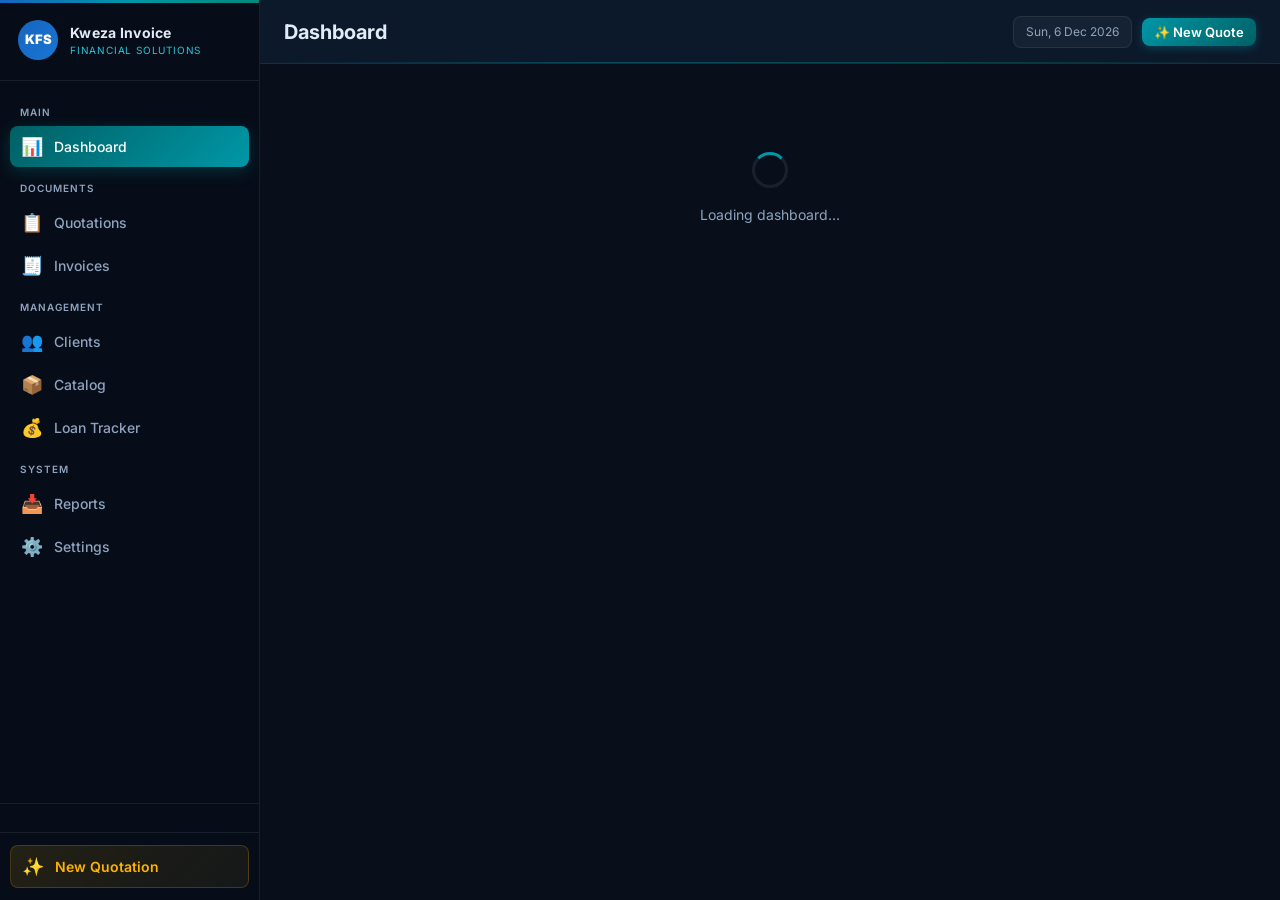
==== index.html @ 04196861 "Add reports page and improve PDF download terminology" ====
<!DOCTYPE html>
<html lang="en">
<head>
  <meta charset="UTF-8" />
  <meta name="viewport" content="width=device-width, initial-scale=1.0" />
  <meta name="description" content="Professional invoicing, quotations, loan tracking and business insights for Kweza Financial Solutions Ltd." />
  <meta name="theme-color" content="#1565C0" />
  <meta name="apple-mobile-web-app-capable" content="yes" />
  <meta name="apple-mobile-web-app-status-bar-style" content="black-translucent" />
  <meta name="apple-mobile-web-app-title" content="Kweza Invoice" />

  <title>Kweza Invoice & Quotation App</title>
  <link rel="manifest" href="./manifest.json" />
  <link rel="icon" href="./assets/logo.png" type="image/png" />
  <link rel="apple-touch-icon" href="./assets/logo.png" />

  <!-- Fonts -->
  <link rel="preconnect" href="https://fonts.googleapis.com" />
  <link rel="preconnect" href="https://fonts.gstatic.com" crossorigin />
  <link href="https://fonts.googleapis.com/css2?family=Inter:wght@300;400;500;600;700;800;900&display=swap" rel="stylesheet" />

  <!-- Styles -->
  <link rel="stylesheet" href="./css/main.css" />
  <link rel="stylesheet" href="./css/components.css" />
  <link rel="stylesheet" href="./css/pages.css" />

  <!-- CDN Libraries -->
  <script src="https://cdn.jsdelivr.net/npm/dexie@3.2.4/dist/dexie.min.js"></script>
  <script src="https://cdnjs.cloudflare.com/ajax/libs/jspdf/2.5.1/jspdf.umd.min.js"></script>
  <script src="https://cdnjs.cloudflare.com/ajax/libs/html2canvas/1.4.1/html2canvas.min.js"></script>
  <script src="https://cdnjs.cloudflare.com/ajax/libs/Chart.js/4.4.0/chart.umd.min.js"></script>
</head>
<body>

<!-- Login Screen Overlay -->
<div id="login-screen"></div>

<!-- Offline Banner -->
<div class="offline-banner">
  📶 You are offline — all data is saved locally and the app works fully without internet.
</div>

<!-- Sidebar Overlay (mobile) -->
<div class="sidebar-overlay" id="sidebar-overlay" onclick="toggleMobileMenu()"></div>

<!-- App Shell -->
<div id="app">

  <!-- ── SIDEBAR ── -->
  <aside class="sidebar" id="sidebar">
    <div class="sidebar-logo">
      <img src="./assets/logo.png" id="sidebar-logo-img" alt="Kweza Logo"
           onerror="this.style.display='none';this.nextElementSibling.style.display='flex'" />
      <div style="display:none;width:40px;height:40px;border-radius:50%;background:linear-gradient(135deg,#1565C0,#1976D2);align-items:center;justify-content:center;color:white;font-weight:900;font-size:13px;flex-shrink:0;">KFS</div>
      <div class="sidebar-logo-text">
        <span class="brand-name">Kweza Invoice</span>
        <span class="brand-tagline">Financial Solutions</span>
      </div>
    </div>

    <nav class="sidebar-nav">
      <div class="nav-section-label">Main</div>

      <div class="nav-item active" data-page="dashboard" onclick="navigate('dashboard')">
        <span class="nav-icon">📊</span>
        <span class="nav-label">Dashboard</span>
      </div>

      <div class="nav-section-label">Documents</div>

      <div class="nav-item" data-page="quotations" onclick="navigate('quotations')">
        <span class="nav-icon">📋</span>
        <span class="nav-label">Quotations</span>
      </div>

      <div class="nav-item" data-page="invoices" onclick="navigate('invoices')">
        <span class="nav-icon">🧾</span>
        <span class="nav-label">Invoices</span>
        <span class="nav-badge" id="invoice-badge" style="display:none;">0</span>
      </div>

      <div class="nav-section-label">Management</div>

      <div class="nav-item" data-page="clients" onclick="navigate('clients')">
        <span class="nav-icon">👥</span>
        <span class="nav-label">Clients</span>
      </div>

      <div class="nav-item" data-page="catalog" onclick="navigate('catalog')">
        <span class="nav-icon">📦</span>
        <span class="nav-label">Catalog</span>
      </div>

      <div class="nav-item" data-page="loans" onclick="navigate('loans')">
        <span class="nav-icon">💰</span>
        <span class="nav-label">Loan Tracker</span>
      </div>

      <div class="nav-section-label">System</div>

      <div class="nav-item" data-page="reports" onclick="navigate('reports')">
        <span class="nav-icon">📥</span>
        <span class="nav-label">Reports</span>
      </div>

      <div class="nav-item" data-page="settings" onclick="navigate('settings')">
        <span class="nav-icon">⚙️</span>
        <span class="nav-label">Settings</span>
      </div>
    </nav>

      <!-- User Panel -->
      <div id="sidebar-user" class="sidebar-user"></div>

      <div class="sidebar-footer">
        <div class="nav-item" onclick="navigate('quotations/new')" style="color:var(--kweza-gold);">
          <span class="nav-icon">✨</span>
          <span class="nav-label">New Quotation</span>
        </div>
      </div>
    </aside>

  <!-- ── MAIN CONTENT ── -->
  <div class="main-content">

    <!-- Top Bar -->
    <header class="topbar">
      <button class="mobile-menu-btn" onclick="toggleMobileMenu()">☰</button>
      <div class="topbar-title">
        <h1 id="topbar-title">Dashboard</h1>
        <p id="topbar-subtitle"></p>
      </div>
      <div class="topbar-actions">
        <div class="topbar-date" id="topbar-date"></div>
        <button class="btn btn-primary btn-sm" onclick="navigate('quotations/new')">✨ New Quote</button>
      </div>
    </header>

    <!-- ── PAGES ── -->

    <!-- Dashboard -->
    <section class="page active" id="dashboard-page">
      <div class="loading-spinner"><div class="spinner"></div><span>Loading dashboard…</span></div>
    </section>

    <!-- Quotations -->
    <section class="page" id="quotations-page">
      <div class="loading-spinner"><div class="spinner"></div><span>Loading quotations…</span></div>
    </section>

    <!-- Invoices -->
    <section class="page" id="invoices-page">
      <div class="loading-spinner"><div class="spinner"></div><span>Loading invoices…</span></div>
    </section>

    <!-- Clients -->
    <section class="page" id="clients-page">
      <div class="loading-spinner"><div class="spinner"></div><span>Loading clients…</span></div>
    </section>

    <!-- Catalog -->
    <section class="page" id="catalog-page">
      <div class="loading-spinner"><div class="spinner"></div><span>Loading catalog…</span></div>
    </section>

    <!-- Loan Tracker -->
    <section class="page" id="loans-page">
      <div class="loading-spinner"><div class="spinner"></div><span>Loading loans…</span></div>
    </section>

    <!-- Reports -->
    <section class="page" id="reports-page">
      <div class="loading-spinner"><div class="spinner"></div><span>Loading reports…</span></div>
    </section>

    <!-- Settings -->
    <section class="page" id="settings-page">
      <div class="loading-spinner"><div class="spinner"></div><span>Loading settings…</span></div>
    </section>

  </div><!-- /main-content -->
</div><!-- /app -->

<!-- Modal Overlay -->
<div class="modal-overlay" id="modal-overlay"></div>

<!-- Toast Container -->
<div id="toast-container"></div>

<!-- ── PWA Install Button (floating, shown on mobile) ── -->
<button id="pwa-install-btn" onclick="triggerPWAInstall()"
  style="display:none;position:fixed;bottom:20px;left:50%;transform:translateX(-50%);z-index:150;
         background:linear-gradient(135deg,#1565C0,#1976D2);color:white;border:none;
         padding:12px 24px;border-radius:99px;font-weight:700;font-size:14px;
         box-shadow:0 4px 20px rgba(21,101,192,0.5);cursor:pointer;font-family:inherit;">
  📱 Install Kweza App
</button>

<!-- ── Scripts ── -->
<script src="./js/db.js"></script>
<script src="./js/auth.js"></script>
<script src="./js/pdf.js"></script>
<script src="./js/share.js"></script>
<script src="./js/reminders.js"></script>
<script src="./js/pages/dashboard.js"></script>
<script src="./js/pages/clients.js"></script>
<script src="./js/pages/catalog.js"></script>
<script src="./js/pages/quotations.js"></script>
<script src="./js/pages/invoices.js"></script>
<script src="./js/pages/loans.js"></script>
<script src="./js/pages/reports.js"></script>
<script src="./js/pages/settings.js"></script>
<script src="./js/app.js"></script>

<script>
  // Set live date in topbar
  const dateEl = document.getElementById('topbar-date');
  if (dateEl) dateEl.textContent = new Date().toLocaleDateString('en-GB', { weekday:'short', day:'numeric', month:'short', year:'numeric' });
</script>

</body>
</html>
---- css/main.css ----
/* ============================================
   KWEZA FINANCIAL SOLUTIONS – DESIGN SYSTEM
   ============================================ */

@import url('https://fonts.googleapis.com/css2?family=Inter:wght@300;400;500;600;700;800;900&display=swap');

/* ── CSS Variables / Tokens ── */
:root {
  /* Brand Colors */
  --kweza-blue:        #1565C0;
  --kweza-blue-light:  #1976D2;
  --kweza-blue-dark:   #0D47A1;
  --kweza-blue-glow:   rgba(21, 101, 192, 0.25);

  /* NEW: Green & Teal accent colors */
  --kweza-green:       #00897B;
  --kweza-green-light: #00ACC1;
  --kweza-green-dark:  #00695C;
  --kweza-green-glow:  rgba(0, 137, 123, 0.25);
  --kweza-teal:        #0097A7;
  --kweza-teal-light:  #26C6DA;
  --kweza-teal-dark:   #006064;
  --kweza-teal-glow:   rgba(0, 151, 167, 0.25);

  --kweza-gold:       #FFB300;
  --kweza-gold-light: #FFCA28;

  /* Semantic Colors */
  --success:    #00C853;
  --success-bg: rgba(0, 200, 83, 0.12);
  --warning:    #FF8F00;
  --warning-bg: rgba(255, 143, 0, 0.12);
  --danger:     #D32F2F;
  --danger-bg:  rgba(211, 47, 47, 0.12);
  --info:       #0097A7;
  --info-bg:    rgba(0, 151, 167, 0.12);

  /* Surfaces */
  --bg-app:       #080f1a;
  --bg-sidebar:   #060d18;
  --bg-card:      #0e1c2f;
  --bg-card-hover:#122034;
  --bg-input:     #0b1624;
  --bg-modal:     #0e1c2f;
  --bg-modal-overlay: rgba(0,0,0,0.75);

  /* Text */
  --text-primary:   #E2EBF6;
  --text-secondary: #8FA3BF;
  --text-muted:     #4E6A8A;
  --text-inverse:   #FFFFFF;

  /* Borders */
  --border:        rgba(255,255,255,0.07);
  --border-active: rgba(0, 151, 167, 0.5);

  /* Shadows */
  --shadow-sm:   0 2px 8px rgba(0,0,0,0.35);
  --shadow-md:   0 4px 20px rgba(0,0,0,0.45);
  --shadow-lg:   0 8px 40px rgba(0,0,0,0.55);
  --shadow-glow: 0 0 30px rgba(0, 151, 167, 0.25);

  /* Layout */
  --sidebar-width:     260px;
  --sidebar-collapsed: 72px;
  --topbar-height:     64px;
  --radius-sm:  8px;
  --radius-md:  12px;
  --radius-lg:  20px;
  --radius-xl:  28px;

  /* Typography */
  --font:      'Inter', -apple-system, sans-serif;
  --text-xs:   0.75rem;
  --text-sm:   0.875rem;
  --text-base: 1rem;
  --text-lg:   1.125rem;
  --text-xl:   1.25rem;
  --text-2xl:  1.5rem;
  --text-3xl:  1.875rem;
  --text-4xl:  2.25rem;

  /* Transitions */
  --transition:      0.2s ease;
  --transition-slow: 0.35s ease;
}

/* ── Reset ── */
*, *::before, *::after { box-sizing: border-box; margin: 0; padding: 0; }
html { scroll-behavior: smooth; font-size: 16px; }
body {
  font-family: var(--font);
  background: var(--bg-app);
  color: var(--text-primary);
  min-height: 100vh;
  width: 100%;
  max-width: 100vw;
  overflow-x: hidden;
  line-height: 1.6;
  -webkit-font-smoothing: antialiased;
}
a { color: inherit; text-decoration: none; }
ul, ol { list-style: none; }
img { max-width: 100%; display: block; }
button { font-family: inherit; cursor: pointer; border: none; background: none; }
input, select, textarea { font-family: inherit; }

/* ── Scrollbar ── */
::-webkit-scrollbar { width: 5px; height: 5px; }
::-webkit-scrollbar-track { background: transparent; }
::-webkit-scrollbar-thumb { background: rgba(255,255,255,0.1); border-radius: 99px; }
::-webkit-scrollbar-thumb:hover { background: var(--kweza-teal); }

/* ── App Layout ── */
#app {
  display: flex;
  min-height: 100vh;
}

/* ── SIDEBAR ── */
.sidebar {
  width: var(--sidebar-width);
  background: var(--bg-sidebar);
  border-right: 1px solid var(--border);
  display: flex;
  flex-direction: column;
  position: fixed;
  left: 0; top: 0; bottom: 0;
  z-index: 100;
  transition: width var(--transition-slow);
  overflow: hidden;
}

/* Subtle sidebar gradient accent */
.sidebar::before {
  content: '';
  position: absolute;
  top: 0; left: 0; right: 0;
  height: 3px;
  background: linear-gradient(90deg, var(--kweza-blue), var(--kweza-teal), var(--kweza-green));
}

.sidebar-logo {
  display: flex;
  align-items: center;
  gap: 12px;
  padding: 20px 18px;
  border-bottom: 1px solid var(--border);
  min-height: var(--topbar-height);
}
.sidebar-logo img {
  width: 40px; height: 40px;
  border-radius: 50%;
  flex-shrink: 0;
  object-fit: cover;
}
.sidebar-logo-text {
  display: flex;
  flex-direction: column;
  overflow: hidden;
}
.sidebar-logo-text .brand-name {
  font-size: var(--text-sm);
  font-weight: 700;
  color: var(--text-primary);
  white-space: nowrap;
  letter-spacing: 0.02em;
}
.sidebar-logo-text .brand-tagline {
  font-size: 10px;
  color: var(--kweza-teal-light);
  white-space: nowrap;
  text-transform: uppercase;
  letter-spacing: 0.08em;
}

.sidebar-nav {
  flex: 1;
  padding: 12px 10px;
  overflow-y: auto;
  display: flex;
  flex-direction: column;
  gap: 2px;
}

.nav-section-label {
  font-size: 10px;
  font-weight: 600;
  color: var(--text-muted);
  text-transform: uppercase;
  letter-spacing: 0.1em;
  padding: 12px 10px 4px;
}

.nav-item {
  display: flex;
  align-items: center;
  gap: 12px;
  padding: 10px 12px;
  border-radius: var(--radius-sm);
  color: var(--text-secondary);
  font-size: var(--text-sm);
  font-weight: 500;
  cursor: pointer;
  transition: all var(--transition);
  position: relative;
  white-space: nowrap;
  overflow: hidden;
}
.nav-item::after {
  content: '';
  position: absolute;
  inset: 0;
  background: rgba(255,255,255,0);
  border-radius: var(--radius-sm);
  transition: background var(--transition);
}
.nav-item:hover {
  background: rgba(255,255,255,0.05);
  color: var(--text-primary);
}
.nav-item.active {
  background: linear-gradient(135deg, var(--kweza-teal-dark), var(--kweza-teal));
  color: #fff;
  box-shadow: 0 4px 15px var(--kweza-teal-glow);
}
.nav-item:active { transform: scale(0.98); }
.nav-item .nav-icon {
  width: 20px; height: 20px;
  display: flex; align-items: center; justify-content: center;
  flex-shrink: 0;
  font-size: 18px;
}
.nav-badge {
  margin-left: auto;
  background: var(--danger);
  color: white;
  font-size: 10px;
  font-weight: 700;
  padding: 2px 6px;
  border-radius: 99px;
  min-width: 20px;
  text-align: center;
  animation: pulse-badge 2s ease infinite;
}
@keyframes pulse-badge {
  0%, 100% { opacity: 1; }
  50% { opacity: 0.7; }
}

.sidebar-footer {
  padding: 12px 10px;
  border-top: 1px solid var(--border);
}
/* Quick-action button in footer */
.sidebar-footer .nav-item {
  background: linear-gradient(135deg, rgba(255,179,0,0.12), rgba(255,202,40,0.06));
  border: 1px solid rgba(255,179,0,0.2);
  color: var(--kweza-gold);
  font-weight: 600;
}
.sidebar-footer .nav-item:hover {
  background: linear-gradient(135deg, rgba(255,179,0,0.2), rgba(255,202,40,0.1));
  border-color: rgba(255,179,0,0.4);
}

/* ── MAIN CONTENT ── */
.main-content {
  margin-left: var(--sidebar-width);
  flex: 1;
  display: flex;
  flex-direction: column;
  min-height: 100vh;
  transition: margin-left var(--transition-slow);
}

/* ── TOP BAR ── */
.topbar {
  height: var(--topbar-height);
  background: rgba(14, 28, 47, 0.85);
  border-bottom: 1px solid var(--border);
  display: flex;
  align-items: center;
  padding: 0 24px;
  gap: 16px;
  position: sticky;
  top: 0;
  z-index: 50;
  backdrop-filter: blur(12px);
}
/* Thin accent line on topbar */
.topbar::after {
  content: '';
  position: absolute;
  bottom: 0; left: 0; right: 0;
  height: 1px;
  background: linear-gradient(90deg, transparent, var(--kweza-teal), var(--kweza-green), transparent);
  opacity: 0.4;
}
.topbar-title { flex: 1; }
.topbar-title h1 {
  font-size: var(--text-xl);
  font-weight: 700;
  color: var(--text-primary);
}
.topbar-title p {
  font-size: var(--text-xs);
  color: var(--text-muted);
}
.topbar-actions {
  display: flex;
  align-items: center;
  gap: 10px;
}
.topbar-date {
  font-size: var(--text-xs);
  color: var(--text-muted);
  padding: 6px 12px;
  background: rgba(255,255,255,0.04);
  border-radius: var(--radius-sm);
  border: 1px solid var(--border);
}

/* ── PAGE CONTAINER ── */
.page {
  display: none;
  padding: 28px 28px 64px;
  flex: 1;
  animation: fadeInUp 0.32s cubic-bezier(0.22, 0.61, 0.36, 1);
}
.page.active { display: block; }

@keyframes fadeInUp {
  from { opacity: 0; transform: translateY(14px); }
  to   { opacity: 1; transform: translateY(0); }
}
@keyframes fadeIn {
  from { opacity: 0; }
  to   { opacity: 1; }
}
@keyframes slideInCard {
  from { opacity: 0; transform: translateY(20px) scale(0.98); }
  to   { opacity: 1; transform: translateY(0)    scale(1); }
}
@keyframes slideInLeft {
  from { opacity: 0; transform: translateX(-16px); }
  to   { opacity: 1; transform: translateX(0); }
}
@keyframes shimmer {
  0%   { background-position: -400px 0; }
  100% { background-position: 400px 0; }
}

/* ── Stagger animation utility ── */
.animate-in {
  animation: slideInCard 0.4s cubic-bezier(0.22, 0.61, 0.36, 1) both;
}
.animate-in:nth-child(1) { animation-delay: 0ms; }
.animate-in:nth-child(2) { animation-delay: 60ms; }
.animate-in:nth-child(3) { animation-delay: 120ms; }
.animate-in:nth-child(4) { animation-delay: 180ms; }
.animate-in:nth-child(5) { animation-delay: 240ms; }
.animate-in:nth-child(6) { animation-delay: 300ms; }
.animate-in:nth-child(n+7) { animation-delay: 360ms; }

/* ── Skeleton Loader ── */
.skeleton {
  background: linear-gradient(90deg,
    rgba(255,255,255,0.04) 25%,
    rgba(255,255,255,0.08) 50%,
    rgba(255,255,255,0.04) 75%
  );
  background-size: 400px 100%;
  animation: shimmer 1.4s ease infinite;
  border-radius: var(--radius-sm);
}
.skeleton-line { height: 14px; margin-bottom: 8px; }
.skeleton-line.w-3\/4 { width: 75%; }
.skeleton-line.w-1\/2 { width: 50%; }
.skeleton-title { height: 22px; width: 60%; margin-bottom: 12px; }

/* ── TYPOGRAPHY ── */
h1 { font-size: var(--text-3xl); font-weight: 800; }
h2 { font-size: var(--text-2xl); font-weight: 700; }
h3 { font-size: var(--text-xl);  font-weight: 600; }
h4 { font-size: var(--text-lg);  font-weight: 600; }

.page-header {
  display: flex;
  align-items: center;
  justify-content: space-between;
  margin-bottom: 28px;
  flex-wrap: wrap;
  gap: 12px;
}
.page-header-left h2 {
  font-size: var(--text-2xl);
  font-weight: 700;
}
.page-header-left p {
  font-size: var(--text-sm);
  color: var(--text-muted);
  margin-top: 2px;
}

/* ── GRID SYSTEM ── */
.grid { display: grid; gap: 20px; }
.grid-2 { grid-template-columns: repeat(2, 1fr); }
.grid-3 { grid-template-columns: repeat(3, 1fr); }
.grid-4 { grid-template-columns: repeat(4, 1fr); }

/* ── UTILITIES ── */
.flex { display: flex; }
.flex-center { display: flex; align-items: center; justify-content: center; }
.flex-between { display: flex; align-items: center; justify-content: space-between; }
.gap-4  { gap: 4px; }
.gap-8  { gap: 8px; }
.gap-12 { gap: 12px; }
.gap-16 { gap: 16px; }
.gap-20 { gap: 20px; }
.mt-4   { margin-top: 4px; }
.mt-8   { margin-top: 8px; }
.mt-12  { margin-top: 12px; }
.mt-16  { margin-top: 16px; }
.mt-20  { margin-top: 20px; }
.mt-28  { margin-top: 28px; }
.text-xs        { font-size: var(--text-xs); }
.text-sm        { font-size: var(--text-sm); }
.text-muted     { color: var(--text-muted); }
.text-secondary { color: var(--text-secondary); }
.text-success   { color: var(--success); }
.text-warning   { color: var(--warning); }
.text-danger    { color: var(--danger); }
.text-blue      { color: var(--kweza-blue-light); }
.text-teal      { color: var(--kweza-teal-light); }
.text-green     { color: var(--kweza-green); }
.text-gold      { color: var(--kweza-gold); }
.font-bold      { font-weight: 700; }
.font-semibold  { font-weight: 600; }
.text-right     { text-align: right; }
.text-center    { text-align: center; }
.w-full         { width: 100%; }
.truncate       { overflow: hidden; text-overflow: ellipsis; white-space: nowrap; }

/* ── LOADING / EMPTY ── */
.loading-spinner {
  display: flex;
  flex-direction: column;
  align-items: center;
  justify-content: center;
  gap: 12px;
  padding: 60px 20px;
  color: var(--text-muted);
}
.spinner {
  width: 36px; height: 36px;
  border: 3px solid var(--border);
  border-top-color: var(--kweza-teal);
  border-radius: 50%;
  animation: spin 0.7s linear infinite;
}
@keyframes spin { to { transform: rotate(360deg); } }

.empty-state {
  display: flex;
  flex-direction: column;
  align-items: center;
  justify-content: center;
  padding: 60px 20px;
  color: var(--text-muted);
  text-align: center;
  gap: 8px;
}
.empty-state-icon { font-size: 48px; margin-bottom: 8px; }
.empty-state h3 { color: var(--text-secondary); font-size: var(--text-lg); }

/* ── BASE RESPONSIVE COMPONENTS ── */
.mobile-menu-btn {
  display: none;
  width: 40px; height: 40px;
  border-radius: var(--radius-sm);
  border: 1px solid var(--border);
  background: rgba(255,255,255,0.04);
  color: var(--text-primary);
  font-size: 20px;
  align-items: center;
  justify-content: center;
  cursor: pointer;
  flex-shrink: 0;
  transition: all var(--transition);
}
.mobile-menu-btn:hover { background: rgba(255,255,255,0.08); }

.sidebar-overlay {
  display: none;
  position: fixed;
  inset: 0;
  background: rgba(0,5,15,0.7);
  backdrop-filter: blur(3px);
  z-index: 99;
  animation: fadeIn 0.2s ease;
}
.sidebar-overlay.active { display: block; }

/* ── SEARCH BAR ── */
.search-bar {
  position: relative;
  display: flex;
  align-items: center;
}
.search-bar .search-icon {
  position: absolute;
  left: 12px;
  font-size: 14px;
  color: var(--text-muted);
  pointer-events: none;
  z-index: 1;
}
.search-bar input {
  padding-left: 36px !important;
}

/* ── RESPONSIVE ── */
@media (max-width: 1024px) {
  .page { padding: 20px 20px 80px; }
  .grid-4 { grid-template-columns: repeat(2, 1fr); }
  .grid-3 { grid-template-columns: repeat(2, 1fr); }

  .sidebar { transform: translateX(-100%); width: 280px; box-shadow: var(--shadow-lg); transition: transform 0.3s ease; }
  .sidebar.open { transform: translateX(0); }
  .main-content { margin-left: 0; width: 100vw; max-width: 100vw; }

  .mobile-menu-btn { display: flex; }
}

@media (max-width: 600px) {
  .grid-2, .grid-3, .grid-4 { grid-template-columns: 1fr; }
  .page-header { flex-direction: column; align-items: flex-start; }
  .topbar-date { display: none; }
  .topbar { padding: 0 14px; gap: 8px; }
  .page { padding: 14px 12px 80px; }

  /* Keep buttons readable on mobile, wrap them */
  .page-header .flex { width: 100%; flex-wrap: wrap; }
  .page-header .btn { flex: 1 1 45%; justify-content: center; min-width: 120px; }
}
---- css/components.css ----
/* ============================================
   KWEZA – CSS COMPONENTS AND LOGIN STYLES
   ============================================ */
:root {
  --primary:       #0097A7;
  --primary-dark:  #006064;
  --primary-light: #26C6DA;
  --kweza-gold:       #FFB300;
  --kweza-gold-dark:  #F57F17;
  --kweza-green:      #00897B;
  --kweza-green-light:#26A69A;
  --success:  #00C853;
  --warning:  #FF8F00;
  --danger:   #D32F2F;
  --info:     #0097A7;
  --bg-main:    #080f1a;
  --bg-card:    #0e1c2f;
  --bg-sidebar: #060d18;
  --bg-input:   #0b1624;
  --text-main:  #E2EBF6;
  --text-muted: #8FA3BF;
  --text-light: #4E6A8A;
  --border:  rgba(255,255,255,0.08);
  --shadow-sm: 0 2px 8px rgba(0,0,0,0.35);
  --shadow:    0 4px 20px rgba(0,0,0,0.4);
  --shadow-lg: 0 8px 40px rgba(0,0,0,0.5);
  --radius-sm: 8px;
  --radius:    12px;
  --radius-lg: 16px;
  --font-main: 'Inter', -apple-system, BlinkMacSystemFont, sans-serif;
}

/* Base resets */
* { box-sizing: border-box; }
body { margin: 0; font-family: var(--font-main); background: var(--bg-main); color: var(--text-main); line-height: 1.5; overflow-x: hidden; }

/* ── Form Controls ── */
.form-group { display: flex; flex-direction: column; gap: 6px; margin-bottom: 16px; min-width: 0; }
.form-label { font-size: 13px; font-weight: 600; color: var(--text-muted); letter-spacing: 0.02em; }
.form-label span { color: var(--danger); }

.form-control {
  font-family: inherit;
  font-size: 14px;
  color: var(--text-main);
  padding: 10px 14px;
  border: 1px solid var(--border);
  border-radius: var(--radius-sm);
  background: var(--bg-input);
  transition: all 0.2s ease;
  width: 100%;
  /* critical for mobile readability */
  -webkit-appearance: none;
  appearance: none;
}
.form-control::placeholder { color: var(--text-light); opacity: 1; }
.form-control:focus {
  outline: none;
  border-color: var(--primary);
  box-shadow: 0 0 0 3px rgba(0, 151, 167, 0.2);
  background: rgba(0, 151, 167, 0.04);
}
.form-control:disabled { background: rgba(255,255,255,0.04); color: var(--text-muted); cursor: not-allowed; }
select.form-control { cursor: pointer; background-image: url("data:image/svg+xml,%3Csvg xmlns='http://www.w3.org/2000/svg' width='12' height='8' viewBox='0 0 12 8'%3E%3Cpath d='M1 1l5 5 5-5' stroke='%238FA3BF' stroke-width='1.5' fill='none' stroke-linecap='round'/%3E%3C/svg%3E"); background-repeat: no-repeat; background-position: right 12px center; padding-right: 36px; }

.form-row { display: grid; grid-template-columns: repeat(auto-fit, minmax(180px, 1fr)); gap: 16px; margin-bottom: 0; }

/* ── Buttons ── */
.btn {
  display: inline-flex; align-items: center; justify-content: center; gap: 8px;
  font-family: inherit; font-size: 14px; font-weight: 600;
  padding: 10px 18px; border: none; border-radius: var(--radius-sm);
  cursor: pointer; transition: all 0.2s ease;
  white-space: nowrap; user-select: none; position: relative; overflow: hidden;
}
/* Ripple */
.btn::after {
  content: '';
  position: absolute;
  inset: 0;
  background: rgba(255,255,255,0);
  transition: background 0.15s ease;
  border-radius: inherit;
}
.btn:active::after { background: rgba(255,255,255,0.1); }
.btn:active { transform: translateY(1px); }
.btn:disabled { opacity: 0.55; cursor: not-allowed; transform: none !important; }
.btn-sm  { padding: 6px 12px; font-size: 13px; }
.btn-lg  { padding: 12px 24px; font-size: 15px; }

/* Teal = primary (replaces blue) */
.btn-primary { background: linear-gradient(135deg, var(--primary), var(--primary-dark)); color: white; box-shadow: 0 2px 8px rgba(0,151,167,0.35); }
.btn-primary:hover:not(:disabled) { box-shadow: 0 4px 16px rgba(0,151,167,0.5); filter: brightness(1.08); }

.btn-secondary { background: rgba(255,255,255,0.06); color: var(--text-main); border: 1px solid var(--border); }
.btn-secondary:hover:not(:disabled) { background: rgba(255,255,255,0.1); border-color: rgba(255,255,255,0.15); }

.btn-success { background: linear-gradient(135deg, #00897B, #00C853); color: white; }
.btn-success:hover:not(:disabled) { filter: brightness(1.1); box-shadow: 0 4px 12px rgba(0,200,83,0.35); }

.btn-danger { background: var(--danger); color: white; }
.btn-danger:hover:not(:disabled) { background: #B71C1C; }

.btn-gold { background: linear-gradient(135deg, var(--kweza-gold), #FF8F00); color: #000; font-weight: 700; }
.btn-gold:hover:not(:disabled) { filter: brightness(1.08); box-shadow: 0 4px 12px rgba(255,179,0,0.4); }

.btn-teal  { background: linear-gradient(135deg, #0097A7, #006064); color: white; }
.btn-green { background: linear-gradient(135deg, #00897B, #004D40); color: white; }

.btn-ghost { background: transparent; color: var(--text-muted); padding: 6px; border-radius: 6px; }
.btn-ghost:hover:not(:disabled) { background: rgba(255,255,255,0.06); color: var(--text-main); }
.btn-icon { width: 34px; height: 34px; padding: 0; border-radius: 50%; }

/* ── Badges ── */
.badge {
  display: inline-flex; align-items: center; justify-content: center;
  padding: 3px 9px; font-size: 11px; font-weight: 700; text-transform: uppercase; letter-spacing: 0.4px;
  border-radius: 99px; white-space: nowrap;
}
.badge-success { background: rgba(0,200,83,0.15);  color: #00E676; border: 1px solid rgba(0,200,83,0.3); }
.badge-warning { background: rgba(255,143,0,0.15); color: #FFB300; border: 1px solid rgba(255,143,0,0.3); }
.badge-danger  { background: rgba(211,47,47,0.15); color: #EF5350; border: 1px solid rgba(211,47,47,0.3); }
.badge-primary { background: rgba(0,151,167,0.15); color: #26C6DA; border: 1px solid rgba(0,151,167,0.3); }
.badge-gold    { background: rgba(255,179,0,0.15); color: #FFD54F; border: 1px solid rgba(255,179,0,0.3); }
.badge-muted   { background: rgba(255,255,255,0.07); color: var(--text-muted); border: 1px solid var(--border); }
.badge-teal    { background: rgba(0,151,167,0.15); color: #26C6DA; border: 1px solid rgba(0,151,167,0.3); }
.badge-green   { background: rgba(0,137,123,0.15); color: #4DB6AC; border: 1px solid rgba(0,137,123,0.3); }

/* ── MODALS ── */
.modal-overlay {
  position: fixed; top: 0; left: 0; width: 100vw; height: 100vh;
  background: rgba(4, 10, 20, 0.75); backdrop-filter: blur(6px);
  z-index: 200; display: flex; align-items: center; justify-content: center;
  opacity: 0; pointer-events: none; transition: opacity 0.25s ease;
  padding: 16px;
}
.modal-overlay.active { opacity: 1; pointer-events: auto; }

.modal {
  background: var(--bg-card);
  border-radius: var(--radius-lg);
  width: 100%; max-width: 600px;
  max-height: 90vh; display: flex; flex-direction: column;
  box-shadow: 0 30px 60px rgba(0,0,0,0.6), 0 0 0 1px rgba(255,255,255,0.06);
  border: 1px solid var(--border);
  transform: translateY(24px) scale(0.96);
  transition: transform 0.3s cubic-bezier(0.175, 0.885, 0.32, 1.275);
}
.modal-overlay.active .modal { transform: translateY(0) scale(1); }
.modal-sm { max-width: 420px; }

.modal-header {
  padding: 20px 24px; border-bottom: 1px solid var(--border);
  display: flex; align-items: center; justify-content: space-between;
  background: rgba(0,151,167,0.04);
}
.modal-header h3 { margin: 0; font-size: 17px; font-weight: 700; color: var(--text-main); }
.modal-close {
  background: rgba(255,255,255,0.07); border: none; font-size: 16px; color: var(--text-muted);
  cursor: pointer; padding: 6px 8px; border-radius: 50%; line-height: 1; transition: 0.2s;
}
.modal-close:hover { background: rgba(255,255,255,0.12); color: var(--text-main); }

.modal-body { padding: 24px; overflow-y: auto; flex: 1; }
.modal-footer {
  padding: 16px 24px; border-top: 1px solid var(--border);
  background: rgba(255,255,255,0.02);
  display: flex; justify-content: flex-end; gap: 12px;
  border-radius: 0 0 var(--radius-lg) var(--radius-lg);
}

/* ── TOASTS ── */
#toast-container {
  position: fixed; bottom: 24px; right: 24px; z-index: 300;
  display: flex; flex-direction: column; gap: 10px; pointer-events: none;
}
.toast {
  background: var(--bg-card);
  border-radius: var(--radius);
  padding: 12px 18px;
  display: flex; align-items: center; gap: 12px;
  box-shadow: 0 8px 30px rgba(0,0,0,0.5), 0 0 0 1px rgba(255,255,255,0.06);
  transform: translateX(110%);
  animation: slideInToast 0.45s cubic-bezier(0.175, 0.885, 0.32, 1.275) forwards;
  max-width: 340px; width: 100%; pointer-events: auto;
}
@keyframes slideInToast {
  0%   { transform: translateX(110%); opacity: 0; }
  100% { transform: translateX(0);    opacity: 1; }
}
.toast-icon { font-size: 18px; flex-shrink: 0; }
.toast-msg { font-size: 14px; font-weight: 500; color: var(--text-main); flex: 1; }
.toast.success { border-left: 3px solid var(--success); }
.toast.error   { border-left: 3px solid var(--danger); }
.toast.warning { border-left: 3px solid var(--warning); }
.toast.info    { border-left: 3px solid var(--primary); }

/* ── CARDS ── */
.card {
  background: var(--bg-card);
  border: 1px solid var(--border);
  border-radius: var(--radius);
  padding: 20px;
  box-shadow: var(--shadow-sm);
  transition: box-shadow 0.2s;
}
.card:hover { box-shadow: var(--shadow); }
.card-header { display: flex; justify-content: space-between; align-items: center; margin-bottom: 16px; }
.card-title { font-size: 16px; font-weight: 700; color: var(--text-main); margin: 0; }

/* Accent top-border variants */
.card-teal  { border-top: 3px solid var(--primary); }
.card-green { border-top: 3px solid var(--kweza-green); }
.card-gold  { border-top: 3px solid var(--kweza-gold); }

/* ── OFFLINE BANNER ── */
.offline-banner {
  display: none;
  background: linear-gradient(90deg, var(--danger), #C62828);
  color: white; text-align: center; padding: 8px 16px;
  font-size: 13px; font-weight: 600; z-index: 99999;
  position: fixed; top: 0; left: 0; width: 100%;
}
body.offline .offline-banner { display: block; }
body.offline .topbar  { top: 35px; }
body.offline .sidebar { top: 35px; }

/* ── LOGIN SCREEN ── */
#login-screen {
  position: fixed; inset: 0; z-index: 9999;
  display: none; align-items: center; justify-content: center;
}
#login-screen.active { display: flex; }

.login-bg {
  width: 100%; height: 100%;
  display: flex; align-items: center; justify-content: center;
  padding: 24px; box-sizing: border-box; overflow-y: auto;
  background: linear-gradient(-45deg, #020b14, #050f19, #021714, #030d1a);
  background-size: 400% 400%;
  animation: loginBgShift 12s ease infinite;
}
@keyframes loginBgShift {
  0%   { background-position: 0% 50%; }
  50%  { background-position: 100% 50%; }
  100% { background-position: 0% 50%; }
}

/* Decorative animated rings */
.login-bg::before {
  content: '';
  position: fixed;
  width: 600px; height: 600px;
  border-radius: 50%;
  background: radial-gradient(circle, rgba(0,151,167,0.06) 0%, transparent 70%);
  top: 50%; left: 50%;
  transform: translate(-50%, -50%);
  animation: ringPulse 6s ease-in-out infinite;
  pointer-events: none;
}
@keyframes ringPulse {
  0%, 100% { transform: translate(-50%,-50%) scale(1); opacity: 0.7; }
  50%       { transform: translate(-50%,-50%) scale(1.15); opacity: 1; }
}

.login-card {
  background: rgba(14, 28, 47, 0.9);
  border: 1px solid rgba(0,151,167,0.2);
  border-radius: var(--radius-lg);
  padding: 36px 28px;
  width: 100%; max-width: 380px;
  box-shadow: 0 40px 80px rgba(0,0,0,0.7), 0 0 40px rgba(0,151,167,0.08);
  text-align: center;
  animation: slideUpFade 0.55s cubic-bezier(0.2,0.8,0.2,1);
  backdrop-filter: blur(20px);
  position: relative;
}
/* Subtle shimmer line at top of card */
.login-card::before {
  content: '';
  position: absolute;
  top: 0; left: 0; right: 0;
  height: 2px;
  background: linear-gradient(90deg, transparent, var(--primary), var(--kweza-green-light), transparent);
}

@keyframes slideUpFade {
  from { opacity: 0; transform: translateY(32px) scale(0.97); }
  to   { opacity: 1; transform: translateY(0)    scale(1); }
}

.login-logo-wrap { width: 80px; height: 80px; margin: 0 auto 24px; position: relative; z-index: 2; }
.login-logo-img { width: 100%; height: 100%; object-fit: contain; filter: drop-shadow(0 4px 16px rgba(0,151,167,0.3)); }
.login-logo-fallback {
  width: 100%; height: 100%; border-radius: 50%;
  background: linear-gradient(135deg, var(--primary), var(--primary-dark));
  color: white; display: none; align-items: center; justify-content: center;
  font-size: 26px; font-weight: 900;
}

.login-title { font-size: 22px; font-weight: 800; color: var(--text-main); margin: 0 0 4px; letter-spacing: -0.4px; }
.login-subtitle { font-size: 13px; color: var(--text-muted); margin: 0 0 28px; }

.login-form { text-align: left; margin-top: 8px; }
.password-wrap { position: relative; }
.password-wrap input {
  padding-right: 48px; border-radius: 8px; padding-top: 13px; padding-bottom: 13px;
  font-size: 15px; background: var(--bg-input); border: 1px solid rgba(255,255,255,0.1);
  color: var(--text-main); transition: 0.2s; width: 100%;
}
.password-wrap input:focus {
  background: rgba(0,151,167,0.05); border-color: var(--primary);
  box-shadow: 0 0 0 3px rgba(0,151,167,0.2); outline: none;
}
.password-toggle {
  position: absolute; right: 10px; top: 50%; transform: translateY(-50%);
  background: transparent; border: none; cursor: pointer; color: var(--text-muted);
  padding: 4px; border-radius: 6px; font-size: 16px;
  display: flex; align-items: center; justify-content: center; transition: 0.2s;
}
.password-toggle:hover { color: var(--text-main); background: rgba(255,255,255,0.07); }

.login-btn {
  width: 100%; margin-top: 24px; font-size: 15px; font-weight: 700;
  padding: 14px; border-radius: 10px; letter-spacing: 0.4px;
  background: linear-gradient(135deg, var(--primary), var(--primary-dark));
  box-shadow: 0 6px 20px rgba(0,151,167,0.4);
  transition: all 0.3s ease; border: none; color: white; cursor: pointer;
}
.login-btn:hover { transform: translateY(-2px); box-shadow: 0 10px 28px rgba(0,151,167,0.5); }
.login-btn:active { transform: translateY(1px); }

.login-error {
  color: #EF5350; font-size: 13px; font-weight: 600; min-height: 20px;
  text-align: center; margin: 16px 0 0; animation: shake 0.35s ease;
}
@keyframes shake { 0%,100%{transform:translateX(0);} 25%{transform:translateX(-5px);} 75%{transform:translateX(5px);} }

.login-footer-note { font-size: 12px; color: var(--text-light); margin-top: 32px; line-height: 1.7; }
.login-footer-note span { font-weight: 600; color: var(--text-muted); }

/* ── SIDEBAR USER PANEL ── */
.sidebar-user { padding: 14px 10px; border-top: 1px solid rgba(255,255,255,0.07); }
.sidebar-user-inner { display: flex; align-items: center; gap: 12px; }
.user-avatar {
  width: 36px; height: 36px; border-radius: 50%;
  display: flex; align-items: center; justify-content: center;
  font-size: 16px; flex-shrink: 0;
  box-shadow: 0 2px 8px rgba(0,0,0,0.3);
}
.user-details { flex: 1; min-width: 0; }
.user-name-text { color: var(--text-main); font-size: 13px; font-weight: 600; white-space: nowrap; overflow: hidden; text-overflow: ellipsis; }
.user-dept-text { color: var(--text-light); font-size: 11px; margin-top: 1px; white-space: nowrap; text-overflow: ellipsis; overflow: hidden; }
.admin-tag { background: rgba(255,179,0,0.2); color: var(--kweza-gold); padding: 1px 5px; border-radius: 4px; font-size: 9px; font-weight: 700; margin-left: 3px; letter-spacing: 0.05em; }
.logout-btn { background: transparent; border: none; color: var(--text-light); font-size: 16px; cursor: pointer; padding: 6px; border-radius: 6px; transition: 0.2s; }
.logout-btn:hover { background: rgba(211,47,47,0.15); color: #EF5350; }

/* ── Grid Utilities ── */
.grid { display: grid; gap: 16px; }
.grid-2 { grid-template-columns: repeat(2, 1fr); align-items: start; }
.grid-3 { grid-template-columns: repeat(3, 1fr); align-items: start; }
.flex { display: flex; align-items: center; }
.gap-8  { gap: 8px; }
.gap-12 { gap: 12px; }
.mt-4   { margin-top: 4px; }
.mt-8   { margin-top: 8px; }
.mt-12  { margin-top: 12px; }
.mt-20  { margin-top: 20px; }
.mb-20  { margin-bottom: 20px; }
.text-sm   { font-size: 13px; }
.text-xs   { font-size: 11px; }
.font-bold { font-weight: 700; }
.text-muted { color: var(--text-muted); }
.w-full { width: 100%; }

/* ── CUSTOM SELECT ── */
.custom-select { position: relative; user-select: none; font-size: 15px; text-align: left; }
.custom-select-trigger {
  display: flex; justify-content: space-between; align-items: center;
  padding: 13px 14px; background: var(--bg-input); border: 1px solid rgba(255,255,255,0.1);
  border-radius: 8px; color: var(--text-main); cursor: pointer; transition: 0.2s;
}
.custom-select-trigger:hover, .custom-select.open .custom-select-trigger {
  background: rgba(0,151,167,0.05); border-color: var(--primary);
  box-shadow: 0 0 0 3px rgba(0,151,167,0.2);
}
.custom-select-trigger .arrow { font-size: 10px; color: var(--text-muted); transition: 0.2s; }
.custom-select.open .custom-select-trigger .arrow { transform: rotate(180deg); }

.custom-select-options {
  position: absolute; top: calc(100% + 6px); left: 0; right: 0;
  background: rgba(14, 28, 47, 0.95); backdrop-filter: blur(12px);
  border: 1px solid rgba(0,151,167,0.2); border-radius: 8px;
  box-shadow: 0 20px 40px rgba(0,0,0,0.6); z-index: 99;
  max-height: 240px; overflow-y: auto; display: none;
  animation: slideDownFade 0.25s cubic-bezier(0.2,0.8,0.2,1);
}
.custom-select.open .custom-select-options { display: block; }
.custom-select-option {
  padding: 12px 14px; cursor: pointer; display: flex; align-items: center; gap: 8px;
  color: var(--text-muted); transition: 0.2s; border-bottom: 1px solid rgba(255,255,255,0.05);
}
.custom-select-option:last-child { border-bottom: none; }
.custom-select-option:hover, .custom-select-option.selected {
  background: rgba(0,151,167,0.15); color: var(--text-main); font-weight: 500;
}
@keyframes slideDownFade { from { opacity: 0; transform: translateY(-8px); } to { opacity: 1; transform: translateY(0); } }

/* ── WIZARD ── */
.wizard-steps { display: flex; align-items: center; justify-content: space-between; margin-bottom: 24px; position: relative; }
.wizard-steps::before {
  content: ''; position: absolute; top: 14px; left: 0; right: 0; height: 3px;
  background: var(--border); z-index: 1; border-radius: 3px;
}
.wizard-step { position: relative; z-index: 2; display: flex; flex-direction: column; align-items: center; gap: 6px; flex: 1; }
.wizard-step-circle {
  width: 32px; height: 32px; border-radius: 50%; background: var(--bg-input);
  border: 3px solid var(--bg-card); display: flex; align-items: center; justify-content: center;
  font-weight: 700; color: var(--text-muted); font-size: 13px; transition: 0.3s;
  box-shadow: 0 0 0 1px var(--border);
}
.wizard-step.active .wizard-step-circle { border-color: var(--bg-card); background: var(--primary); color: white; box-shadow: 0 0 0 4px rgba(0,151,167,0.3); }
.wizard-step.completed .wizard-step-circle { border-color: var(--bg-card); background: var(--success); color: white; box-shadow: 0 0 0 1px var(--success); }
.wizard-step-label { font-size: 12px; font-weight: 600; color: var(--text-muted); text-align: center; }
.wizard-step.active .wizard-step-label { color: var(--text-main); }
.wizard-content { display: none; animation: slideInStep 0.35s cubic-bezier(0.2,0.8,0.2,1); }
.wizard-content.active { display: block; }
@keyframes slideInStep { from { opacity: 0; transform: translateX(20px); } to { opacity: 1; transform: translateX(0); } }
.wizard-actions { display: flex; justify-content: space-between; padding-top: 20px; border-top: 1px solid var(--border); margin-top: 32px; }

/* ── WIZARD DESKTOP FLAT LAYOUT ── */
@media (min-width: 769px) {
  .wizard-steps { display: none !important; }
  .wizard-actions { display: none !important; }
  .wizard-content { display: block !important; opacity: 1 !important; transform: none !important; animation: none !important; margin-bottom: 24px; }
  .builder-top-actions { display: flex !important; }
}


/* ── Animations ── */
@keyframes slideInToast {
  0%   { transform: translateX(110%); opacity: 0; }
  100% { transform: translateX(0);    opacity: 1; }
}
@keyframes pulse { 0%, 100% { opacity: 1; } 50% { opacity: .5; } }

/* ── Spinners ── */
.loading-spinner { display: flex; flex-direction: column; align-items: center; justify-content: center; padding: 60px 20px; color: var(--text-muted); font-size: 14px; gap: 16px; }
.spinner { width: 36px; height: 36px; border: 3px solid rgba(255,255,255,0.08); border-top-color: var(--primary); border-radius: 50%; animation: spin 0.8s linear infinite; }
@keyframes spin { to { transform: rotate(360deg); } }

/* ── Dept Color Dots ── */
.dept-dot { width: 8px; height: 8px; border-radius: 50%; flex-shrink: 0; }

/* ── Mobile responsive ── */
@media (max-width: 768px) {
  .grid-2, .grid-3 { grid-template-columns: 1fr; }

  /* Hide top actions when wizard is active */
  .builder-top-actions { display: none !important; }

  /* Modal slides up from bottom on mobile */
  .modal {
    max-height: 92vh;
    border-radius: 20px 20px 0 0;
    position: fixed;
    bottom: 0; left: 0; right: 0;
    transform: translateY(100%);
    margin: 0;
  }
  .modal-overlay { align-items: flex-end; padding: 0; }
  .modal-overlay.active .modal { transform: translateY(0); }

  /* Larger touch targets on mobile */
  .btn { min-height: 44px; }
  .btn-sm { min-height: 36px; }
  .form-control { font-size: 16px !important; padding: 12px 14px !important; min-height: 48px; }
  select.form-control { padding-right: 40px !important; }

  /* Wizard Mobile Tweaks */
  .wizard-step-label { display: none; }
  .wizard-steps::before { top: 16px; }
  .wizard-step-circle { width: 36px; height: 36px; font-size: 14px; }

  /* Mobile Card Layout for Line Items Table */
  .line-items-table { display: block; width: 100%; }
  .line-items-table thead { display: none; }
  .line-items-table tbody { display: flex; flex-direction: column; gap: 16px; }
  .line-items-table tbody tr {
    display: flex; flex-direction: column; background: rgba(255,255,255,0.02);
    border: 1px solid var(--border); border-radius: 12px; padding: 16px; position: relative;
    box-shadow: var(--shadow-sm);
  }
  .line-items-table tbody td { display: block; padding: 6px 0; border: none; text-align: left !important; }
  .line-items-table tbody td:first-child input { font-weight: 600; font-size: 15px !important; }
  .line-items-table tbody td::before { display: block; font-size: 11px; font-weight: 600; color: var(--text-muted); margin-bottom: 4px; text-transform: uppercase; letter-spacing: 0.05em; }
  .line-items-table tbody td:nth-child(2)::before { content: 'Rate'; }
  .line-items-table tbody td:nth-child(3)::before { content: 'Qty'; }
  .line-items-table tbody td:nth-child(4)::before { content: 'Discount (%)'; }
  
  .line-items-table tbody td.amount-cell { 
    font-size: 18px; font-weight: 700; color: var(--primary-light); 
    margin-top: 12px; text-align: right !important; padding-top: 12px; 
    border-top: 1px dashed rgba(255,255,255,0.1); 
  }
  .line-items-table tbody td.amount-cell::before { content: 'Total Amount'; text-align: right; }
  
  .line-items-table tbody td:last-child { position: absolute; top: 16px; right: 16px; padding: 0; }

  /* Toast at bottom center */
  #toast-container {
    bottom: 80px;
    right: 12px;
    left: 12px;
  }
  .toast { max-width: 100%; }
}
---- css/pages.css ----
/* ============================================
   KWEZA – PAGE-SPECIFIC STYLES
   ============================================ */

/* ── Dashboard Stat Cards ── */
.stat-card {
  background: var(--bg-card);
  border-radius: var(--radius);
  padding: 22px;
  box-shadow: var(--shadow-sm);
  border: 1px solid var(--border);
  border-left: 4px solid var(--border);
  display: flex; flex-direction: column;
  position: relative; overflow: hidden;
  transition: transform 0.25s ease, box-shadow 0.25s ease;
  cursor: default;
}
.stat-card::after {
  content: '';
  position: absolute;
  bottom: 0; right: 0;
  width: 80px; height: 80px;
  border-radius: 50% 0 0 0;
  background: rgba(255,255,255,0.02);
}
.stat-card:hover { transform: translateY(-3px); box-shadow: var(--shadow); }

.stat-card.blue  { border-left-color: #1976D2; }
.stat-card.teal  { border-left-color: var(--primary); }
.stat-card.green { border-left-color: var(--kweza-green); }
.stat-card.gold  { border-left-color: var(--kweza-gold); }
.stat-card.red   { border-left-color: var(--danger); }
.stat-card.outline { border-left: none; border: 1px solid var(--border); cursor: pointer; }

.stat-card-icon {
  position: absolute; top: 18px; right: 18px;
  font-size: 28px; opacity: 0.6;
  filter: drop-shadow(0 2px 4px rgba(0,0,0,0.2));
}
.stat-card-value {
  font-size: 26px; font-weight: 800;
  color: var(--text-main); margin: 4px 0 4px;
  letter-spacing: -0.5px; line-height: 1;
}
.stat-card-label { font-size: 12px; color: var(--text-muted); font-weight: 500; text-transform: uppercase; letter-spacing: 0.06em; }
.stat-card-trend { font-size: 11px; margin-top: 8px; color: var(--text-muted); }
.stat-card-trend.up   { color: var(--success); }
.stat-card-trend.down { color: var(--danger); }

.chart-container { height: 240px; width: 100%; margin-top: 10px; position: relative; }

/* ── Document Cards (Invoices/Quotes) ── */
.doc-card {
  background: var(--bg-card);
  border: 1px solid var(--border);
  border-radius: var(--radius);
  padding: 16px;
  display: flex; align-items: center; gap: 14px;
  cursor: pointer;
  transition: all 0.2s ease;
  position: relative;
  overflow: hidden;
}
.doc-card::before {
  content: '';
  position: absolute;
  left: 0; top: 0; bottom: 0;
  width: 3px;
  background: var(--border);
  transition: background 0.2s;
}
.doc-card.invoice-card::before { background: var(--primary); }
.doc-card.quote-card::before   { background: var(--kweza-gold); }
.doc-card:hover { box-shadow: var(--shadow); border-color: rgba(255,255,255,0.12); transform: translateY(-1px); }

.doc-card-icon {
  width: 44px; height: 44px; border-radius: var(--radius-sm);
  display: flex; align-items: center; justify-content: center;
  font-size: 20px; flex-shrink: 0;
}
.doc-card-icon.invoice { background: rgba(0,151,167,0.15); color: #26C6DA; }
.doc-card-icon.quote   { background: rgba(255,179,0,0.15);  color: #FFB300; }

.doc-card-info { flex: 1; min-width: 0; }
.doc-number { font-weight: 700; color: var(--primary-light, #26C6DA); font-size: 14px; margin-bottom: 3px; display:flex; align-items:center; gap:8px; }
.doc-client { font-weight: 600; color: var(--text-main); font-size: 14px; white-space: nowrap; overflow: hidden; text-overflow: ellipsis; }
.doc-date   { font-size: 12px; color: var(--text-muted); margin-top: 3px; }
.doc-prepared { font-size: 11px; color: var(--text-muted); margin-top: 3px; font-weight: 500; }

.doc-card-right { text-align: right; display: flex; flex-direction: column; align-items: flex-end; gap: 6px; flex-shrink: 0; }
.doc-amount { font-weight: 800; color: var(--text-main); font-size: 15px; white-space: nowrap; }

.action-row { display: flex; gap: 4px; align-items: center; margin-left: 8px; flex-shrink: 0; }

/* ── Client Cards ── */
.client-card {
  background: var(--bg-card);
  border: 1px solid var(--border);
  border-radius: var(--radius);
  padding: 20px; display: flex; gap: 14px;
  transition: all 0.2s ease;
}
.client-card:hover { box-shadow: var(--shadow); border-color: rgba(0,151,167,0.25); }
.client-card .avatar {
  background: linear-gradient(135deg, var(--primary), var(--primary-dark));
  color: white; border-radius: 50%; font-weight: 700;
  display: flex; align-items: center; justify-content: center;
  box-shadow: 0 4px 12px rgba(0,151,167,0.3);
}
.client-meta { flex: 1; min-width: 0; }
.client-name { font-weight: 700; font-size: 16px; color: var(--text-main); margin-bottom: 4px; }
.client-contact { font-size: 12px; color: var(--text-muted); display: flex; align-items: center; gap: 6px; margin-bottom: 3px; }
.client-stats { display: flex; gap: 16px; padding-top: 12px; border-top: 1px solid var(--border); margin-top: 8px; flex-wrap: wrap; }
.client-stat-item { font-size: 12px; color: var(--text-muted); }
.client-stat-item strong { display: block; font-size: 15px; font-weight: 700; color: var(--text-main); margin-bottom: 2px; }

/* ── Activity Feed ── */
.activity-feed { display: flex; flex-direction: column; gap: 14px; margin-top: 16px; }
.activity-item { display: flex; gap: 12px; align-items: flex-start; animation: slideInCard 0.3s ease both; }
.activity-icon {
  width: 34px; height: 34px; border-radius: 50%;
  display: flex; align-items: center; justify-content: center;
  font-size: 14px; flex-shrink: 0;
}
.bg-success { background: rgba(0,200,83,0.15);  color: #00E676; }
.bg-primary { background: rgba(0,151,167,0.15); color: #26C6DA; }
.bg-gold    { background: rgba(255,179,0,0.15);  color: #FFB300; }
.bg-green   { background: rgba(0,137,123,0.15);  color: #4DB6AC; }
.bg-danger  { background: rgba(211,47,47,0.15);  color: #EF5350; }

/* ── Builder Pages ── */
.builder-header {
  background: var(--bg-card);
  padding: 20px;
  border-radius: var(--radius);
  border: 1px solid var(--border);
}

/* LINE ITEMS TABLE – MOBILE READABLE */
.line-items-table {
  width: 100%;
  border-collapse: collapse;
  display: block;
  overflow-x: auto;
  -webkit-overflow-scrolling: touch;
}
.line-items-table th {
  text-transform: uppercase; font-size: 11px; color: var(--text-muted); font-weight: 600;
  padding: 10px 8px; border-bottom: 2px solid var(--border); text-align: left;
  white-space: nowrap;
}
.line-items-table td { padding: 8px 6px; vertical-align: middle; }

/* All inputs inside line-items table — explicitly styled for visibility */
.line-items-table input,
.line-items-table select {
  display: block;
  width: 100%;
  min-width: 90px;
  background: var(--bg-input);
  color: var(--text-main) !important;
  border: 1px solid var(--border);
  padding: 9px 10px;
  border-radius: var(--radius-sm);
  font-size: 14px;
  font-family: inherit;
  transition: border-color 0.2s, box-shadow 0.2s;
  -webkit-appearance: none;
  appearance: none;
}
.line-items-table input::placeholder { color: var(--text-light); opacity: 1; }
.line-items-table input:focus,
.line-items-table select:focus {
  outline: none;
  border-color: var(--primary);
  box-shadow: 0 0 0 2px rgba(0,151,167,0.2);
}
/* Description field gets extra width */
.line-items-table td:first-child input { min-width: 160px; }

.amount-cell { text-align: right; font-weight: 700; font-size: 14px; color: var(--text-main); white-space: nowrap; padding-right: 8px; }

.summary-box {
  background: rgba(255,255,255,0.03);
  border: 1px solid var(--border);
  border-radius: var(--radius);
  padding: 18px;
}
.summary-row {
  display: flex; justify-content: space-between; margin-bottom: 10px;
  font-size: 14px; color: var(--text-muted);
}
.summary-row:last-child { margin-bottom: 0; }
.summary-row.total {
  margin-top: 14px; padding-top: 14px;
  border-top: 2px solid var(--border);
  font-size: 18px; font-weight: 800; color: var(--text-main);
}

/* ── Catalog Cards ── */
.catalog-card {
  display: flex; align-items: center; gap: 12px; padding: 12px 14px;
  border: 1px solid var(--border); border-radius: var(--radius-sm);
  cursor: pointer; transition: all 0.2s;
  background: var(--bg-input);
}
.catalog-card:hover { border-color: var(--primary); background: rgba(0,151,167,0.08); }
.catalog-icon { font-size: 20px; }
.catalog-name { font-weight: 600; color: var(--text-main); font-size: 14px; }
.catalog-category { font-size: 12px; color: var(--text-muted); }
.catalog-price { font-weight: 700; color: #26C6DA; white-space: nowrap; }

/* ── Empty States ── */
.empty-state {
  text-align: center; padding: 60px 20px;
  background: rgba(255,255,255,0.02);
  border: 1px dashed rgba(255,255,255,0.1);
  border-radius: var(--radius); margin-top: 20px;
}
.empty-state-icon { font-size: 44px; margin-bottom: 14px; opacity: 0.5; }
.empty-state h3 { margin: 0 0 8px; font-size: 18px; color: var(--text-main); }
.empty-state p { margin: 0; color: var(--text-muted); font-size: 14px; max-width: 280px; margin: 0 auto; }

/* ── Data Tables ── */
.data-table { width: 100%; border-collapse: collapse; display: block; overflow-x: auto; -webkit-overflow-scrolling: touch; }
.data-table th { text-transform: uppercase; font-size: 11px; font-weight: 600; color: var(--text-muted); padding: 12px 14px; text-align: left; border-bottom: 2px solid var(--border); white-space: nowrap; }
.data-table td { padding: 12px 14px; border-bottom: 1px solid var(--border); font-size: 14px; color: var(--text-main); }
.data-table tbody tr:hover td { background: rgba(255,255,255,0.03); }

/* ── Tabs ── */
.tabs {
  display: flex; gap: 4px; margin-bottom: 18px;
  border-bottom: 1px solid var(--border); padding-bottom: 1px;
  overflow-x: auto; scrollbar-width: none;
}
.tabs::-webkit-scrollbar { display: none; }
.tab-btn {
  background: none; border: none; padding: 9px 16px; font-size: 13px; font-weight: 600;
  color: var(--text-muted); cursor: pointer;
  border-bottom: 2px solid transparent; margin-bottom: -1px;
  white-space: nowrap; display:flex; align-items:center; gap: 6px;
  transition: color 0.2s;
}
.tab-btn:hover { color: var(--text-main); }
.tab-btn.active { color: var(--primary); border-bottom-color: var(--primary); }

/* ── Loan Cards ── */
.loan-card {
  background: var(--bg-card); border: 1px solid var(--border);
  border-radius: var(--radius); padding: 20px;
  transition: transform 0.2s, box-shadow 0.2s;
}
.loan-card:hover { transform: translateY(-2px); box-shadow: var(--shadow); }
.loan-card-header { display: flex; justify-content: space-between; align-items: flex-start; margin-bottom: 16px; }
.loan-amount-display { font-size: 22px; font-weight: 800; color: var(--text-main); line-height: 1.2; margin: 4px 0; }
.loan-paid-display { font-size: 13px; font-weight: 600; color: var(--danger); }
.loan-progress { height: 6px; background: rgba(255,255,255,0.08); border-radius: 99px; overflow: hidden; margin-top: 12px; }
.progress-fill { height: 100%; border-radius: 99px; transition: width 0.6s cubic-bezier(0.22,0.61,0.36,1); }
.progress-fill.success { background: linear-gradient(90deg, var(--kweza-green), var(--success)); }
.progress-fill.warning { background: linear-gradient(90deg, var(--warning), #FF6F00); }
.progress-fill.primary { background: linear-gradient(90deg, var(--primary), var(--primary-light)); }

/* ── Section divider ── */
.section-title {
  font-size: 12px; font-weight: 700; color: var(--text-muted);
  text-transform: uppercase; letter-spacing: 0.08em;
  margin-bottom: 14px; display: flex; align-items: center; gap: 10px;
}
.section-title::after {
  content: ''; flex: 1; height: 1px; background: var(--border);
}

/* ── MOBILE FIXES for builders ── */
@media (max-width: 768px) {
  /* Stack doc-card vertically */
  .doc-card { flex-wrap: wrap; padding-bottom: 52px; }
  .doc-card-icon { display: none; }
  .doc-card-info { flex-basis: 100%; }
  .doc-card-right {
    flex-direction: row; justify-content: space-between; align-items: center;
    flex-basis: 100%; margin-top: 10px; padding-top: 10px;
    border-top: 1px solid var(--border);
  }
  .action-row { position: absolute; bottom: 10px; right: 12px; margin: 0; }

  /* Client card stacks */
  .client-card { flex-direction: column; }

  /* Builder form-row becomes single column */
  .builder-header .form-row { grid-template-columns: 1fr 1fr; gap: 12px; }

  /* Line-item inputs bigger touch targets */
  .line-items-table input,
  .line-items-table select {
    font-size: 16px !important;
    padding: 11px 10px;
    min-height: 46px;
  }

  /* Summary box full width */
  .summary-box { width: 100% !important; }

  /* Notes + summary stack */
  .grid.grid-2 .form-group + .summary-box { margin-top: 16px; }
}

@media (max-width: 480px) {
  .builder-header .form-row { grid-template-columns: 1fr; }
  /* hide only the delete button on small screens to save space, keep PDF/View/Pay/WA */
  .action-row .btn-ghost[title="Del"] { display: none; }
  .doc-amount { font-size: 16px; }
  .client-stats { gap: 10px; }
  .tabs { gap: 2px; }
  .tab-btn { padding: 8px 10px; font-size: 12px; }
}
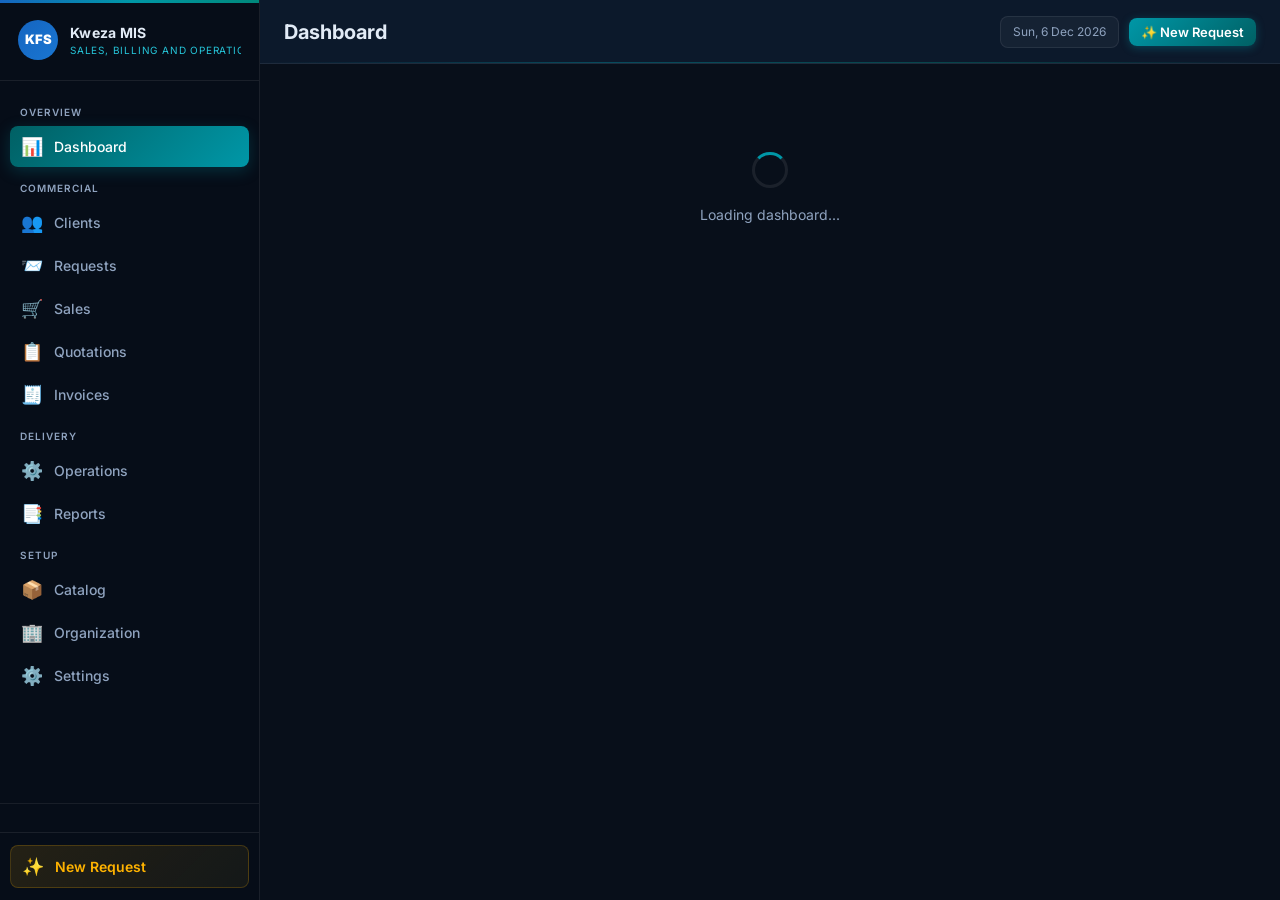
==== commit 0286efc6: "refactor: clean code, fix auth bug, full schema, remove dead folder, CSS cleanup" ====
--- a/index.html
+++ b/index.html
@@ -1,30 +1,28 @@
 <!DOCTYPE html>
 <html lang="en">
 <head>
+  <noscript><div style="padding:40px;text-align:center;font-family:sans-serif">Kweza MIS requires JavaScript. Please enable it in your browser settings.</div></noscript>
   <meta charset="UTF-8" />
   <meta name="viewport" content="width=device-width, initial-scale=1.0" />
-  <meta name="description" content="Professional invoicing, quotations, loan tracking and business insights for Kweza Financial Solutions Ltd." />
+  <meta name="description" content="Professional invoicing, quotations, service operations and business insights for Kweza Financial Solutions Ltd." />
   <meta name="theme-color" content="#1565C0" />
   <meta name="apple-mobile-web-app-capable" content="yes" />
   <meta name="apple-mobile-web-app-status-bar-style" content="black-translucent" />
-  <meta name="apple-mobile-web-app-title" content="Kweza Invoice" />
+  <meta name="apple-mobile-web-app-title" content="Kweza MIS" />
 
-  <title>Kweza Invoice & Quotation App</title>
+  <title>Kweza MIS</title>
   <link rel="manifest" href="./manifest.json" />
   <link rel="icon" href="./assets/logo.png" type="image/png" />
   <link rel="apple-touch-icon" href="./assets/logo.png" />
 
-  <!-- Fonts -->
   <link rel="preconnect" href="https://fonts.googleapis.com" />
   <link rel="preconnect" href="https://fonts.gstatic.com" crossorigin />
   <link href="https://fonts.googleapis.com/css2?family=Inter:wght@300;400;500;600;700;800;900&display=swap" rel="stylesheet" />
 
-  <!-- Styles -->
   <link rel="stylesheet" href="./css/main.css" />
   <link rel="stylesheet" href="./css/components.css" />
   <link rel="stylesheet" href="./css/pages.css" />
 
-  <!-- CDN Libraries -->
   <script src="https://cdn.jsdelivr.net/npm/dexie@3.2.4/dist/dexie.min.js"></script>
   <script src="https://cdnjs.cloudflare.com/ajax/libs/jspdf/2.5.1/jspdf.umd.min.js"></script>
   <script src="https://cdnjs.cloudflare.com/ajax/libs/html2canvas/1.4.1/html2canvas.min.js"></script>
@@ -32,41 +30,50 @@
 </head>
 <body>
 
-<!-- Login Screen Overlay -->
 <div id="login-screen"></div>
 
-<!-- Offline Banner -->
 <div class="offline-banner">
-  📶 You are offline — all data is saved locally and the app works fully without internet.
+  Changes are stored locally first and sync to Supabase when the connection is available.
 </div>
 
-<!-- Sidebar Overlay (mobile) -->
 <div class="sidebar-overlay" id="sidebar-overlay" onclick="toggleMobileMenu()"></div>
 
-<!-- App Shell -->
 <div id="app">
-
-  <!-- ── SIDEBAR ── -->
   <aside class="sidebar" id="sidebar">
     <div class="sidebar-logo">
       <img src="./assets/logo.png" id="sidebar-logo-img" alt="Kweza Logo"
            onerror="this.style.display='none';this.nextElementSibling.style.display='flex'" />
       <div style="display:none;width:40px;height:40px;border-radius:50%;background:linear-gradient(135deg,#1565C0,#1976D2);align-items:center;justify-content:center;color:white;font-weight:900;font-size:13px;flex-shrink:0;">KFS</div>
       <div class="sidebar-logo-text">
-        <span class="brand-name">Kweza Invoice</span>
-        <span class="brand-tagline">Financial Solutions</span>
+        <span class="brand-name" id="sidebar-brand-name">Kweza MIS</span>
+        <span class="brand-tagline" id="sidebar-brand-tagline">Sales, Billing and Operations</span>
       </div>
     </div>
 
     <nav class="sidebar-nav">
-      <div class="nav-section-label">Main</div>
+      <div class="nav-section-label">Overview</div>
 
       <div class="nav-item active" data-page="dashboard" onclick="navigate('dashboard')">
         <span class="nav-icon">📊</span>
         <span class="nav-label">Dashboard</span>
       </div>
 
-      <div class="nav-section-label">Documents</div>
+      <div class="nav-section-label">Commercial</div>
+
+      <div class="nav-item" data-page="clients" onclick="navigate('clients')">
+        <span class="nav-icon">👥</span>
+        <span class="nav-label">Clients</span>
+      </div>
+
+      <div class="nav-item" data-page="requests" onclick="navigate('requests')">
+        <span class="nav-icon">📨</span>
+        <span class="nav-label">Requests</span>
+      </div>
+
+      <div class="nav-item" data-page="sales" onclick="navigate('sales')">
+        <span class="nav-icon">🛒</span>
+        <span class="nav-label">Sales</span>
+      </div>
 
       <div class="nav-item" data-page="quotations" onclick="navigate('quotations')">
         <span class="nav-icon">📋</span>
@@ -79,28 +86,28 @@
         <span class="nav-badge" id="invoice-badge" style="display:none;">0</span>
       </div>
 
-      <div class="nav-section-label">Management</div>
+      <div class="nav-section-label">Delivery</div>
 
-      <div class="nav-item" data-page="clients" onclick="navigate('clients')">
-        <span class="nav-icon">👥</span>
-        <span class="nav-label">Clients</span>
+      <div class="nav-item" data-page="operations" onclick="navigate('operations')">
+        <span class="nav-icon">⚙️</span>
+        <span class="nav-label">Operations</span>
       </div>
+
+      <div class="nav-item" data-page="reports" onclick="navigate('reports')">
+        <span class="nav-icon">📑</span>
+        <span class="nav-label">Reports</span>
+      </div>
+
+      <div class="nav-section-label">Setup</div>
 
       <div class="nav-item" data-page="catalog" onclick="navigate('catalog')">
         <span class="nav-icon">📦</span>
         <span class="nav-label">Catalog</span>
       </div>
 
-      <div class="nav-item" data-page="loans" onclick="navigate('loans')">
-        <span class="nav-icon">💰</span>
-        <span class="nav-label">Loan Tracker</span>
-      </div>
-
-      <div class="nav-section-label">System</div>
-
-      <div class="nav-item" data-page="reports" onclick="navigate('reports')">
-        <span class="nav-icon">📥</span>
-        <span class="nav-label">Reports</span>
+      <div class="nav-item" data-page="organization" onclick="navigate('organization')">
+        <span class="nav-icon">🏢</span>
+        <span class="nav-label">Organization</span>
       </div>
 
       <div class="nav-item" data-page="settings" onclick="navigate('settings')">
@@ -109,21 +116,17 @@
       </div>
     </nav>
 
-      <!-- User Panel -->
-      <div id="sidebar-user" class="sidebar-user"></div>
+    <div id="sidebar-user" class="sidebar-user"></div>
 
-      <div class="sidebar-footer">
-        <div class="nav-item" onclick="navigate('quotations/new')" style="color:var(--kweza-gold);">
-          <span class="nav-icon">✨</span>
-          <span class="nav-label">New Quotation</span>
-        </div>
+    <div class="sidebar-footer">
+      <div class="nav-item" onclick="navigate('requests')" style="color:var(--kweza-gold);">
+        <span class="nav-icon">✨</span>
+        <span class="nav-label">New Request</span>
       </div>
-    </aside>
+    </div>
+  </aside>
 
-  <!-- ── MAIN CONTENT ── -->
   <div class="main-content">
-
-    <!-- Top Bar -->
     <header class="topbar">
       <button class="mobile-menu-btn" onclick="toggleMobileMenu()">☰</button>
       <div class="topbar-title">
@@ -132,71 +135,33 @@
       </div>
       <div class="topbar-actions">
         <div class="topbar-date" id="topbar-date"></div>
-        <button class="btn btn-primary btn-sm" onclick="navigate('quotations/new')">✨ New Quote</button>
+        <button class="btn btn-primary btn-sm" onclick="navigate('requests')">✨ New Request</button>
       </div>
     </header>
 
-    <!-- ── PAGES ── -->
+    <section class="page active" id="dashboard-page"><div class="loading-spinner"><div class="spinner"></div><span>Loading dashboard...</span></div></section>
+    <section class="page" id="clients-page"><div class="loading-spinner"><div class="spinner"></div><span>Loading clients...</span></div></section>
+    <section class="page" id="requests-page"><div class="loading-spinner"><div class="spinner"></div><span>Loading requests...</span></div></section>
+    <section class="page" id="sales-page"><div class="loading-spinner"><div class="spinner"></div><span>Loading sales...</span></div></section>
+    <section class="page" id="quotations-page"><div class="loading-spinner"><div class="spinner"></div><span>Loading quotations...</span></div></section>
+    <section class="page" id="invoices-page"><div class="loading-spinner"><div class="spinner"></div><span>Loading invoices...</span></div></section>
+    <section class="page" id="operations-page"><div class="loading-spinner"><div class="spinner"></div><span>Loading operations...</span></div></section>
+    <section class="page" id="catalog-page"><div class="loading-spinner"><div class="spinner"></div><span>Loading catalog...</span></div></section>
+    <section class="page" id="organization-page"><div class="loading-spinner"><div class="spinner"></div><span>Loading organization...</span></div></section>
+    <section class="page" id="reports-page"><div class="loading-spinner"><div class="spinner"></div><span>Loading reports...</span></div></section>
+    <section class="page" id="settings-page"><div class="loading-spinner"><div class="spinner"></div><span>Loading settings...</span></div></section>
+    <section class="page page--hidden" id="loans-page"><div class="loading-spinner"><div class="spinner"></div><span>Loading loans...</span></div></section>
+  </div>
+</div>
 
-    <!-- Dashboard -->
-    <section class="page active" id="dashboard-page">
-      <div class="loading-spinner"><div class="spinner"></div><span>Loading dashboard…</span></div>
-    </section>
-
-    <!-- Quotations -->
-    <section class="page" id="quotations-page">
-      <div class="loading-spinner"><div class="spinner"></div><span>Loading quotations…</span></div>
-    </section>
-
-    <!-- Invoices -->
-    <section class="page" id="invoices-page">
-      <div class="loading-spinner"><div class="spinner"></div><span>Loading invoices…</span></div>
-    </section>
-
-    <!-- Clients -->
-    <section class="page" id="clients-page">
-      <div class="loading-spinner"><div class="spinner"></div><span>Loading clients…</span></div>
-    </section>
-
-    <!-- Catalog -->
-    <section class="page" id="catalog-page">
-      <div class="loading-spinner"><div class="spinner"></div><span>Loading catalog…</span></div>
-    </section>
-
-    <!-- Loan Tracker -->
-    <section class="page" id="loans-page">
-      <div class="loading-spinner"><div class="spinner"></div><span>Loading loans…</span></div>
-    </section>
-
-    <!-- Reports -->
-    <section class="page" id="reports-page">
-      <div class="loading-spinner"><div class="spinner"></div><span>Loading reports…</span></div>
-    </section>
-
-    <!-- Settings -->
-    <section class="page" id="settings-page">
-      <div class="loading-spinner"><div class="spinner"></div><span>Loading settings…</span></div>
-    </section>
-
-  </div><!-- /main-content -->
-</div><!-- /app -->
-
-<!-- Modal Overlay -->
 <div class="modal-overlay" id="modal-overlay"></div>
-
-<!-- Toast Container -->
 <div id="toast-container"></div>
 
-<!-- ── PWA Install Button (floating, shown on mobile) ── -->
-<button id="pwa-install-btn" onclick="triggerPWAInstall()"
-  style="display:none;position:fixed;bottom:20px;left:50%;transform:translateX(-50%);z-index:150;
-         background:linear-gradient(135deg,#1565C0,#1976D2);color:white;border:none;
-         padding:12px 24px;border-radius:99px;font-weight:700;font-size:14px;
-         box-shadow:0 4px 20px rgba(21,101,192,0.5);cursor:pointer;font-family:inherit;">
-  📱 Install Kweza App
+<button id="pwa-install-btn" class="pwa-fab" onclick="triggerPWAInstall()">
+  Install Kweza App
 </button>
 
-<!-- ── Scripts ── -->
+<script src="./js/supabase.js"></script>
 <script src="./js/db.js"></script>
 <script src="./js/auth.js"></script>
 <script src="./js/pdf.js"></script>
@@ -204,16 +169,19 @@
 <script src="./js/reminders.js"></script>
 <script src="./js/pages/dashboard.js"></script>
 <script src="./js/pages/clients.js"></script>
+<script src="./js/pages/requests.js"></script>
+<script src="./js/pages/sales.js"></script>
 <script src="./js/pages/catalog.js"></script>
+<script src="./js/pages/organization.js"></script>
 <script src="./js/pages/quotations.js"></script>
 <script src="./js/pages/invoices.js"></script>
+<script src="./js/pages/operations.js"></script>
 <script src="./js/pages/loans.js"></script>
 <script src="./js/pages/reports.js"></script>
 <script src="./js/pages/settings.js"></script>
 <script src="./js/app.js"></script>
 
 <script>
-  // Set live date in topbar
   const dateEl = document.getElementById('topbar-date');
   if (dateEl) dateEl.textContent = new Date().toLocaleDateString('en-GB', { weekday:'short', day:'numeric', month:'short', year:'numeric' });
 </script>
--- a/css/main.css
+++ b/css/main.css
@@ -544,3 +544,31 @@
   .page-header .flex { width: 100%; flex-wrap: wrap; }
   .page-header .btn { flex: 1 1 45%; justify-content: center; min-width: 120px; }
 }
+
+/* ── PWA Install FAB ── */
+.pwa-fab {
+  display: none;
+  position: fixed;
+  bottom: 20px;
+  left: 50%;
+  transform: translateX(-50%);
+  z-index: 150;
+  background: linear-gradient(135deg, var(--kweza-blue), var(--kweza-blue-light));
+  color: #fff;
+  border: none;
+  padding: 12px 24px;
+  border-radius: 99px;
+  font-weight: 700;
+  font-size: var(--text-sm);
+  box-shadow: 0 4px 20px var(--kweza-blue-glow);
+  cursor: pointer;
+  font-family: var(--font);
+  transition: box-shadow var(--transition), transform var(--transition);
+}
+.pwa-fab:hover {
+  box-shadow: 0 6px 28px var(--kweza-blue-glow);
+  transform: translateX(-50%) translateY(-2px);
+}
+
+/* ── Hidden page utility (non-routed sections) ── */
+.page--hidden { display: none !important; }
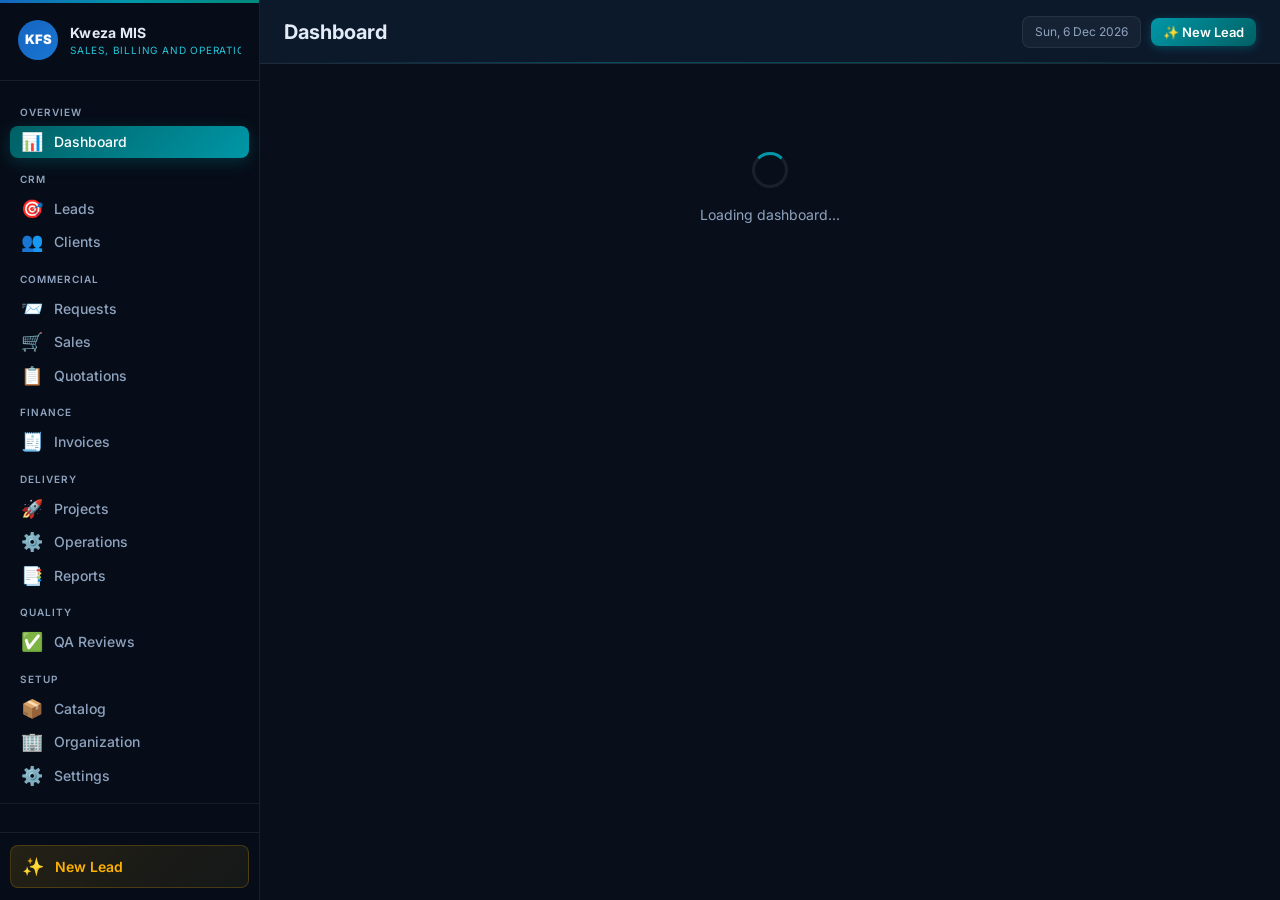
==== commit c1a8055c: "feat: v2 workflow platform - Leads, Projects, QA, RBAC, Dexie v7 Phase 1 - Security Foundation: - SH" ====
--- a/index.html
+++ b/index.html
@@ -1,10 +1,9 @@
 <!DOCTYPE html>
 <html lang="en">
 <head>
-  <noscript><div style="padding:40px;text-align:center;font-family:sans-serif">Kweza MIS requires JavaScript. Please enable it in your browser settings.</div></noscript>
   <meta charset="UTF-8" />
   <meta name="viewport" content="width=device-width, initial-scale=1.0" />
-  <meta name="description" content="Professional invoicing, quotations, service operations and business insights for Kweza Financial Solutions Ltd." />
+  <meta name="description" content="Kweza MIS — CRM, Sales, Billing, Projects and Operations for Kweza Financial Solutions Ltd." />
   <meta name="theme-color" content="#1565C0" />
   <meta name="apple-mobile-web-app-capable" content="yes" />
   <meta name="apple-mobile-web-app-status-bar-style" content="black-translucent" />
@@ -29,6 +28,11 @@
   <script src="https://cdnjs.cloudflare.com/ajax/libs/Chart.js/4.4.0/chart.umd.min.js"></script>
 </head>
 <body>
+<noscript>
+  <div class="noscript-banner">
+    Kweza MIS requires JavaScript. Please enable it in your browser settings.
+  </div>
+</noscript>
 
 <div id="login-screen"></div>
 
@@ -51,6 +55,8 @@
     </div>
 
     <nav class="sidebar-nav">
+
+      <!-- ── Overview ────────────────────────────────────── -->
       <div class="nav-section-label">Overview</div>
 
       <div class="nav-item active" data-page="dashboard" onclick="navigate('dashboard')">
@@ -58,13 +64,22 @@
         <span class="nav-label">Dashboard</span>
       </div>
 
-      <div class="nav-section-label">Commercial</div>
+      <!-- ── CRM ──────────────────────────────────────────── -->
+      <div class="nav-section-label">CRM</div>
+
+      <div class="nav-item" data-page="leads" onclick="navigate('leads')">
+        <span class="nav-icon">🎯</span>
+        <span class="nav-label">Leads</span>
+      </div>
 
       <div class="nav-item" data-page="clients" onclick="navigate('clients')">
         <span class="nav-icon">👥</span>
         <span class="nav-label">Clients</span>
       </div>
 
+      <!-- ── Commercial ───────────────────────────────────── -->
+      <div class="nav-section-label">Commercial</div>
+
       <div class="nav-item" data-page="requests" onclick="navigate('requests')">
         <span class="nav-icon">📨</span>
         <span class="nav-label">Requests</span>
@@ -79,6 +94,9 @@
         <span class="nav-icon">📋</span>
         <span class="nav-label">Quotations</span>
       </div>
+
+      <!-- ── Finance ───────────────────────────────────────── -->
+      <div class="nav-section-label">Finance</div>
 
       <div class="nav-item" data-page="invoices" onclick="navigate('invoices')">
         <span class="nav-icon">🧾</span>
@@ -86,7 +104,14 @@
         <span class="nav-badge" id="invoice-badge" style="display:none;">0</span>
       </div>
 
+      <!-- ── Delivery ──────────────────────────────────────── -->
       <div class="nav-section-label">Delivery</div>
+
+      <div class="nav-item" data-page="projects" onclick="navigate('projects')">
+        <span class="nav-icon">🚀</span>
+        <span class="nav-label">Projects</span>
+        <span class="nav-badge" id="projects-badge" style="display:none;">0</span>
+      </div>
 
       <div class="nav-item" data-page="operations" onclick="navigate('operations')">
         <span class="nav-icon">⚙️</span>
@@ -98,6 +123,16 @@
         <span class="nav-label">Reports</span>
       </div>
 
+      <!-- ── Quality ───────────────────────────────────────── -->
+      <div class="nav-section-label">Quality</div>
+
+      <div class="nav-item" data-page="qa" onclick="navigate('qa')">
+        <span class="nav-icon">✅</span>
+        <span class="nav-label">QA Reviews</span>
+        <span class="nav-badge" id="qa-badge" style="display:none;">0</span>
+      </div>
+
+      <!-- ── Setup ─────────────────────────────────────────── -->
       <div class="nav-section-label">Setup</div>
 
       <div class="nav-item" data-page="catalog" onclick="navigate('catalog')">
@@ -114,14 +149,15 @@
         <span class="nav-icon">⚙️</span>
         <span class="nav-label">Settings</span>
       </div>
+
     </nav>
 
     <div id="sidebar-user" class="sidebar-user"></div>
 
     <div class="sidebar-footer">
-      <div class="nav-item" onclick="navigate('requests')" style="color:var(--kweza-gold);">
+      <div class="nav-item" onclick="navigate('leads')" style="color:var(--kweza-gold);">
         <span class="nav-icon">✨</span>
-        <span class="nav-label">New Request</span>
+        <span class="nav-label">New Lead</span>
       </div>
     </div>
   </aside>
@@ -135,7 +171,7 @@
       </div>
       <div class="topbar-actions">
         <div class="topbar-date" id="topbar-date"></div>
-        <button class="btn btn-primary btn-sm" onclick="navigate('requests')">✨ New Request</button>
+        <button class="btn btn-primary btn-sm" onclick="navigate('leads')">✨ New Lead</button>
       </div>
     </header>
 
@@ -150,6 +186,9 @@
     <section class="page" id="organization-page"><div class="loading-spinner"><div class="spinner"></div><span>Loading organization...</span></div></section>
     <section class="page" id="reports-page"><div class="loading-spinner"><div class="spinner"></div><span>Loading reports...</span></div></section>
     <section class="page" id="settings-page"><div class="loading-spinner"><div class="spinner"></div><span>Loading settings...</span></div></section>
+    <section class="page" id="leads-page"><div class="loading-spinner"><div class="spinner"></div><span>Loading leads...</span></div></section>
+    <section class="page" id="projects-page"><div class="loading-spinner"><div class="spinner"></div><span>Loading projects...</span></div></section>
+    <section class="page" id="qa-page"><div class="loading-spinner"><div class="spinner"></div><span>Loading QA reviews...</span></div></section>
     <section class="page page--hidden" id="loans-page"><div class="loading-spinner"><div class="spinner"></div><span>Loading loans...</span></div></section>
   </div>
 </div>
@@ -169,16 +208,19 @@
 <script src="./js/reminders.js"></script>
 <script src="./js/pages/dashboard.js"></script>
 <script src="./js/pages/clients.js"></script>
+<script src="./js/pages/leads.js"></script>
 <script src="./js/pages/requests.js"></script>
 <script src="./js/pages/sales.js"></script>
 <script src="./js/pages/catalog.js"></script>
 <script src="./js/pages/organization.js"></script>
 <script src="./js/pages/quotations.js"></script>
 <script src="./js/pages/invoices.js"></script>
+<script src="./js/pages/projects.js"></script>
 <script src="./js/pages/operations.js"></script>
+<script src="./js/pages/reports.js"></script>
+<script src="./js/pages/qa.js"></script>
+<script src="./js/pages/settings.js"></script>
 <script src="./js/pages/loans.js"></script>
-<script src="./js/pages/reports.js"></script>
-<script src="./js/pages/settings.js"></script>
 <script src="./js/app.js"></script>
 
 <script>
--- a/css/main.css
+++ b/css/main.css
@@ -99,6 +99,19 @@
   line-height: 1.6;
   -webkit-font-smoothing: antialiased;
 }
+
+.noscript-banner {
+  min-height: 100vh;
+  display: grid;
+  place-items: center;
+  padding: 40px 24px;
+  text-align: center;
+  background: radial-gradient(circle at top, rgba(21, 101, 192, 0.22), transparent 48%), var(--bg-app);
+  color: var(--text-primary);
+  font-size: var(--text-lg);
+  font-weight: 600;
+}
+
 a { color: inherit; text-decoration: none; }
 ul, ol { list-style: none; }
 img { max-width: 100%; display: block; }
--- a/css/pages.css
+++ b/css/pages.css
@@ -306,10 +306,140 @@
 
 @media (max-width: 480px) {
   .builder-header .form-row { grid-template-columns: 1fr; }
-  /* hide only the delete button on small screens to save space, keep PDF/View/Pay/WA */
   .action-row .btn-ghost[title="Del"] { display: none; }
   .doc-amount { font-size: 16px; }
   .client-stats { gap: 10px; }
   .tabs { gap: 2px; }
   .tab-btn { padding: 8px 10px; font-size: 12px; }
 }
+
+/* ============================================================
+   PHASE 5 — NEW FEATURE STYLES
+   Leads · Projects · QA · Role Tags · Progress Bars
+   ============================================================ */
+
+/* ── Stats Grid (compact KPI row) ── */
+.stats-grid {
+  display: grid;
+  grid-template-columns: repeat(auto-fit, minmax(130px, 1fr));
+  gap: 12px;
+}
+.stats-grid .stat-card {
+  padding: 16px;
+  border-left: 3px solid var(--border);
+}
+.stats-grid .stat-card .stat-value {
+  font-size: 22px;
+  font-weight: 800;
+  color: var(--text-primary);
+}
+.stats-grid .stat-card .stat-label {
+  font-size: 11px;
+  color: var(--text-muted);
+  text-transform: uppercase;
+  letter-spacing: 0.06em;
+  margin-top: 4px;
+}
+
+/* ── Project Status Doc-card accents ── */
+.proj-card[data-proj-status="Active"]::before       { background: #1565C0 !important; }
+.proj-card[data-proj-status="In Progress"]::before  { background: #E65100 !important; }
+.proj-card[data-proj-status="QA"]::before           { background: #6A1B9A !important; }
+.proj-card[data-proj-status="Revision"]::before     { background: #C62828 !important; }
+.proj-card[data-proj-status="Completed"]::before    { background: #2E7D32 !important; }
+
+/* ── Lead Status Doc-card accents ── */
+.lead-card[data-lead-status="New"]::before           { background: #1565C0 !important; }
+.lead-card[data-lead-status="Contacted"]::before     { background: #E65100 !important; }
+.lead-card[data-lead-status="Qualified"]::before     { background: #6A1B9A !important; }
+.lead-card[data-lead-status="Converted"]::before     { background: #2E7D32 !important; }
+.lead-card[data-lead-status="Lost"]::before          { background: #607D8B !important; }
+
+/* ── project_created invoice status badge ── */
+.badge-project { 
+  background: rgba(46,125,50,0.12); 
+  color: #4CAF50; 
+  border: 1px solid rgba(46,125,50,0.3); 
+}
+
+/* ── QA result colours ── */
+.qa-pass { color: #2E7D32; }
+.qa-fail { color: #C62828; }
+.qa-conditional { color: #E65100; }
+
+/* ── Role tag (sidebar user widget) ── */
+.admin-tag {
+  background: rgba(255,179,0,0.18);
+  color: var(--kweza-gold);
+  padding: 1px 6px;
+  border-radius: 4px;
+  font-size: 9px;
+  font-weight: 700;
+  letter-spacing: 0.06em;
+  text-transform: uppercase;
+  vertical-align: middle;
+}
+
+/* ── Inline progress bar ── */
+.progress-bar-wrap {
+  background: var(--border);
+  border-radius: 8px;
+  height: 8px;
+  overflow: hidden;
+  width: 100%;
+}
+.progress-bar-fill {
+  height: 100%;
+  border-radius: 8px;
+  transition: width 0.5s cubic-bezier(0.22,0.61,0.36,1);
+}
+
+/* ── Filter bar ── */
+.filter-bar {
+  display: flex;
+  gap: 8px;
+  flex-wrap: wrap;
+  align-items: center;
+  margin-bottom: 16px;
+}
+
+/* ── Project detail tab panels ── */
+#panel-milestones,
+#panel-reports,
+#panel-qa { animation: fadeInTab 0.25s ease both; }
+@keyframes fadeInTab {
+  from { opacity: 0; transform: translateY(6px); }
+  to   { opacity: 1; transform: translateY(0); }
+}
+
+/* ── Notification items in dashboard ── */
+.notif-dot {
+  width: 8px; height: 8px;
+  border-radius: 50%;
+  background: var(--danger);
+  flex-shrink: 0;
+  animation: pulse-badge 2s ease infinite;
+}
+
+/* ── QA readiness checklist row ── */
+.readiness-row {
+  display: flex;
+  flex-direction: column;
+  gap: 6px;
+  font-size: 13px;
+  padding: 12px;
+  background: rgba(255,255,255,0.02);
+  border-radius: 8px;
+  border: 1px solid var(--border);
+  margin-bottom: 16px;
+}
+
+/* ── Mobile: stats-grid collapses to 2 cols ── */
+@media (max-width: 600px) {
+  .stats-grid { grid-template-columns: repeat(2, 1fr); }
+}
+@media (max-width: 400px) {
+  .stats-grid { grid-template-columns: 1fr 1fr; gap: 8px; }
+  .stats-grid .stat-card .stat-value { font-size: 18px; }
+}
+
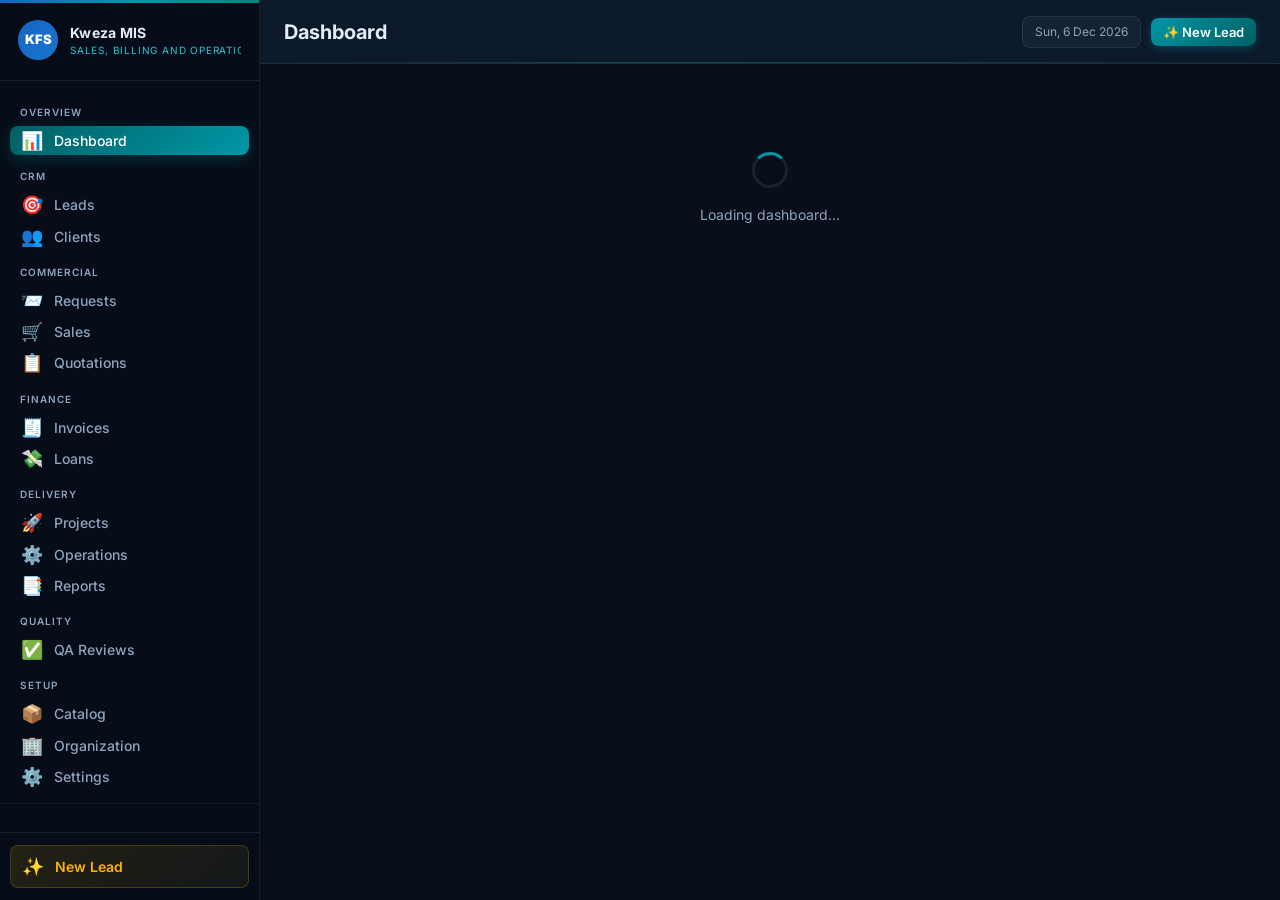
==== commit b42edf8d: "Fix: Stabilize Cloud-First logic and resolve UUID/string ID handling across all modules" ====
--- a/index.html
+++ b/index.html
@@ -102,6 +102,11 @@
         <span class="nav-icon">🧾</span>
         <span class="nav-label">Invoices</span>
         <span class="nav-badge" id="invoice-badge" style="display:none;">0</span>
+      </div>
+
+      <div class="nav-item" data-page="loans" onclick="navigate('loans')">
+        <span class="nav-icon">💸</span>
+        <span class="nav-label">Loans</span>
       </div>
 
       <!-- ── Delivery ──────────────────────────────────────── -->
@@ -189,7 +194,7 @@
     <section class="page" id="leads-page"><div class="loading-spinner"><div class="spinner"></div><span>Loading leads...</span></div></section>
     <section class="page" id="projects-page"><div class="loading-spinner"><div class="spinner"></div><span>Loading projects...</span></div></section>
     <section class="page" id="qa-page"><div class="loading-spinner"><div class="spinner"></div><span>Loading QA reviews...</span></div></section>
-    <section class="page page--hidden" id="loans-page"><div class="loading-spinner"><div class="spinner"></div><span>Loading loans...</span></div></section>
+    <section class="page" id="loans-page"><div class="loading-spinner"><div class="spinner"></div><span>Loading loans...</span></div></section>
   </div>
 </div>
 
